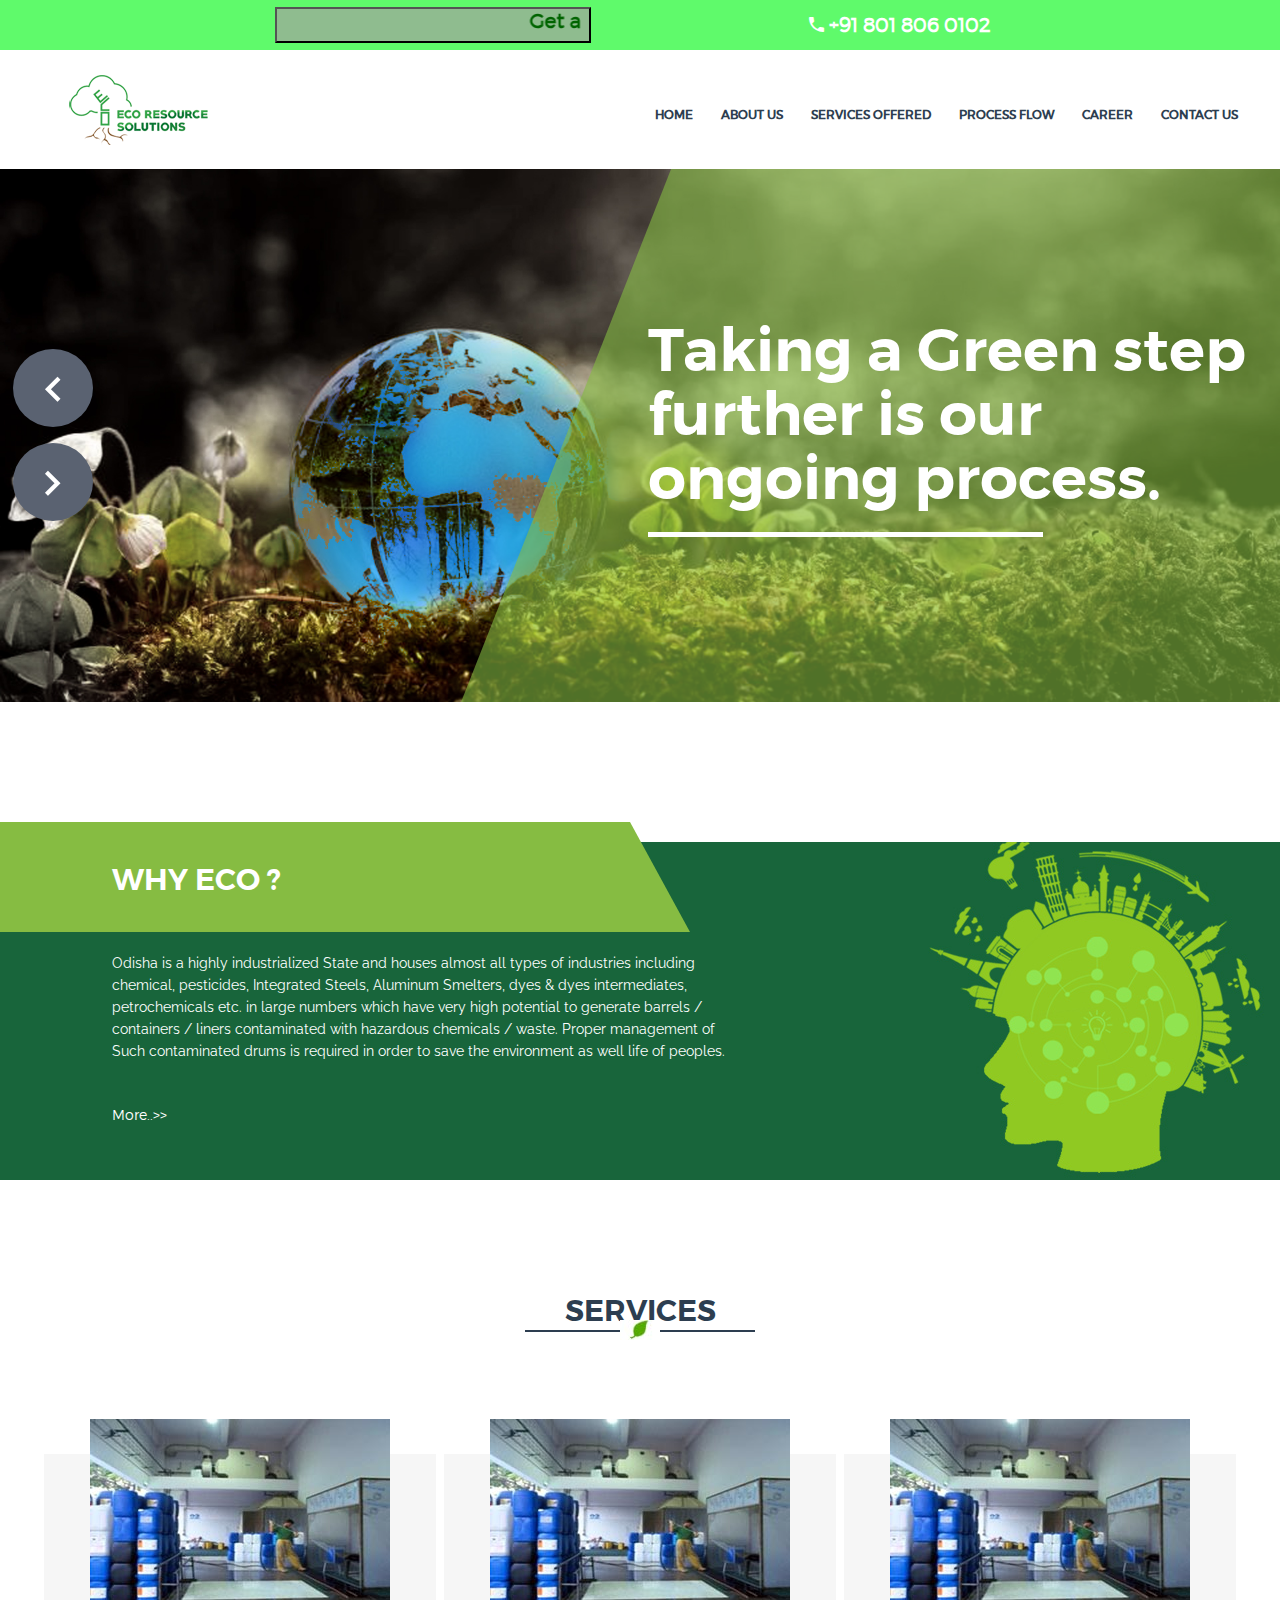
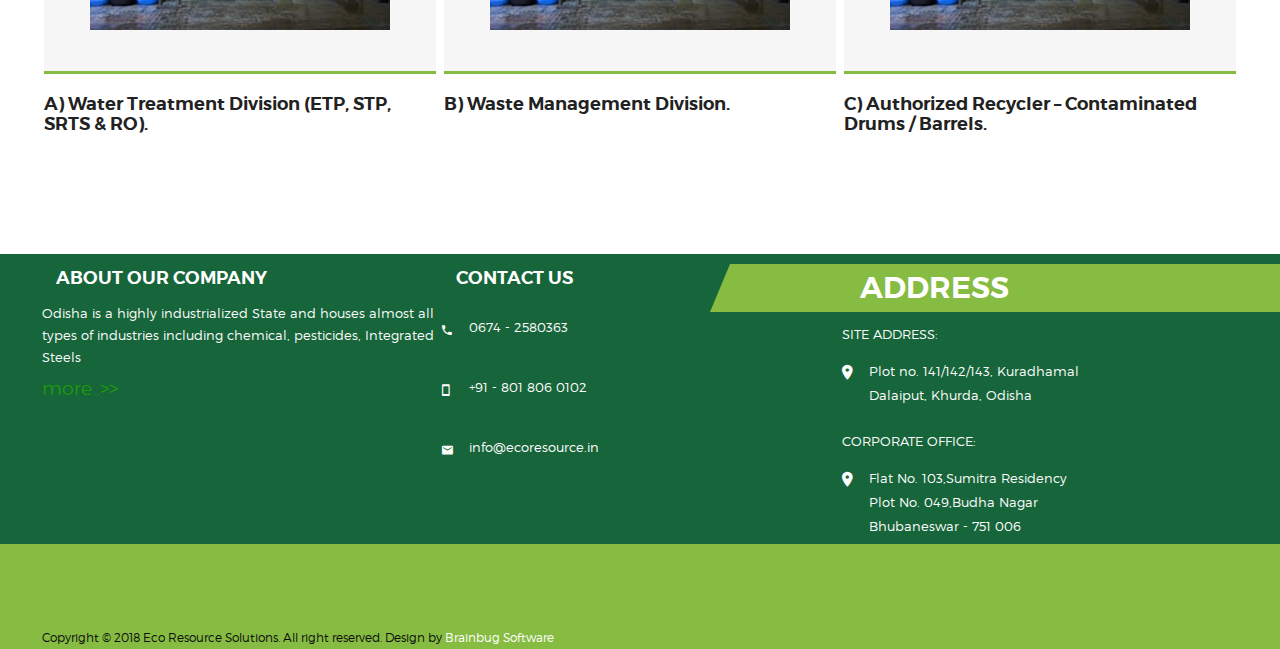
==== index.html @ 8b982fe6 "Ready to Deploy" ====
﻿<!doctype html>
<html class="no-js" lang="en">

<head>
    <meta charset="utf-8">
    <meta http-equiv="x-ua-compatible" content="ie=edge">
    <title>Eco Resource Solutions</title>
    <meta name="description" content="">
    <meta name="viewport" content="width=device-width, initial-scale=1, user-scalable=0">

    <!-- favicon-->
    <link rel="shortcut icon" type="image/x-icon" href="img/eco.png">

    <!-- Google Fonts-->
    <link href='https://fonts.googleapis.com/css?family=Raleway:400,300,500,600,700,800' rel='stylesheet'
        type='text/css'>

    <!-- Bootstrap CSS-->
    <link rel="stylesheet" href="css/bootstrap.min.css">

    <!-- Fontawsome CSS-->
    <link rel="stylesheet" href="css/font-awesome.min.css">

    <!-- Owl Carousel CSS-->
    <link rel="stylesheet" href="css/owl.carousel.css">

    <!-- jquery-ui CSS
		============================================ -->
    <link rel="stylesheet" href="css/jquery-ui.css">

    <!-- Meanmenu CSS
		============================================ -->
    <link rel="stylesheet" href="css/meanmenu.min.css">

    <!-- Animate CSS
		============================================ -->
    <link rel="stylesheet" href="css/animate.css">

    <!-- Animated Headlines CSS
		============================================ -->
    <link rel="stylesheet" href="css/animated-headlines.css">

    <!-- Nivo slider CSS
		============================================ -->
    <link rel="stylesheet" href="lib/nivo-slider/css/nivo-slider.css" type="text/css" />
    <link rel="stylesheet" href="lib/nivo-slider/css/preview.css" type="text/css" media="screen" />

    <!-- Metarial Iconic Font CSS
		============================================ -->
    <link rel="stylesheet" href="css/material-design-iconic-font.css">
    <link rel="stylesheet" href="css/material-design-iconic-font.min.css">

    <!-- Slick CSS
		============================================ -->
    <link rel="stylesheet" href="css/slick.css">

    <!-- Video CSS
		============================================ -->
    <link rel="stylesheet" href="css/jquery.mb.YTPlayer.css">

    <!-- Style CSS
		============================================ -->
    <link rel="stylesheet" href="style.css">

    <!-- Color CSS
		============================================ -->
    <link rel="stylesheet" href="css/color.css">

    <!-- Responsive CSS
		============================================ -->
    <link rel="stylesheet" href="css/responsive.css">

    <!-- Modernizr JS
		============================================ -->
    <script src="js/vendor/modernizr-2.8.3.min.js"></script>


</head>

<body>
    <!--[if lt IE 8]>
            <p class="browserupgrade">You are using an <strong>outdated</strong> browser. Please <a href="http://browsehappy.com/">upgrade your browser</a> to improve your experience.</p>
        <![endif]-->

    <!--Main Wrapper Start-->
    <div class="as-mainwrapper">
        <!--Bg White Start-->
        <div class="bg-white">
            <!--Header Area Start-->

            <header>
                <div class="header" style="background: #04f717a3;">
                    <div class="container">
                        <div class="row"
                            style="height: 50px; display: flex; flex-direction: row; justify-content:space-between; align-items: center">
                            <div class="col-lg-3 col-md-6 col-sm-5 hidden-xs">
                                <a href="contact-us.html"><button type="submit" style="background: darkseagreen;">
                                        <marquee width="300" scrollamount="300" scrolldelay="4000"><span
                                                style="color: darkgreen; font-weight: 900; font-size: 20px;">Get a
                                                Quote</span> </marquee>
                                    </button></a>
                            </div>
                            <div class="col-lg-2 col-md-6 col-sm-5 hidden-xs"
                                style="color: white; font-weight: 600; font-size: 20px;">
                                <i class="zmdi zmdi-phone"></i>
                                <i class="fa-fa phone"> +91 801 806 0102</i>
                            </div>
                        </div>
                    </div>
                </div>
                <div class="header-logo-menu sticker">
                    <div class="container">
                        <div class="row">
                            <div class="col-md-3 col-sm-12">
                                <div class="logo">
                                    <a href="index.html"><img src="img/eco%20final.png"
                                            alt="Eco Resources Solutions"></a>
                                </div>
                            </div>
                            <div class="col-md-9">
                                <div class="mainmenu-area pull-right">
                                    <div class="mainmenu hidden-sm hidden-xs">
                                        <nav>
                                            <ul id="nav">
                                                <li><a href="index.html">Home</a></li>
                                                <li><a href="about-us.html">About Us</a></li>
                                                <!--<li><a href="services.html">Services Offered</a></li>-->


                                                <li class="nav-item dropdown">
                                                    <a class="nav-link dropdown-toggle" href="services.html"
                                                        id="navbarDropdown" role="button" data-toggle="dropdown"
                                                        aria-haspopup="true" aria-expanded="false">
                                                        Services Offered
                                                    </a>

                                                    <div class="dropdown-menu" aria-labelledby="navbarDropdown"
                                                        style="width: 260px; height: 110px;">

                                                        <a class="dropdown-item" href="a.html"
                                                            style="padding: 10px">Water Treatment
                                                            Division</a>
                                                        <div class="dropdown-divider" style="background-color: #49a966d1; height: 5px;
                                                            margin: 5px 0"></div>
                                                        <a class="dropdown-item" href="b.html"
                                                            style="padding: 10px">Waste Management
                                                            Division</a>
                                                        <div class="dropdown-divider"
                                                            style="background-color: #49a966d1; height: 5px; margin: 5px 0""></div>
                                                        <a class=" dropdown-item" href="c.html" style="padding: 10px">
                                                            Authorized Recycler</a>
                                                        </div>
                                                </li>


                                                <li><a href="process-flow.html">Process Flow</a></li>
                                                <li><a href="car.html">Career</a></li>
                                                <li><a href="contact-us.html">Contact Us</a></li>

                                            </ul>
                                        </nav>
                                    </div>
                                </div>
                            </div>
                        </div>
                    </div>
                </div>
                <!-- Mobile Menu Area start -->
                <div class="mobile-menu-area">
                    <div class="container">
                        <div class="row">
                            <div class="col-lg-12 col-md-12 col-sm-12">
                                <div class="mobile-menu">
                                    <nav id="dropdown">
                                        <ul>
                                            <li><a href="index.html">Home</a></li>
                                            <li><a href="about-us.html">About Us</a></li>
                                            <li class="nav-item dropdown">
                                                <a class="nav-link dropdown-toggle" href="services.html"
                                                    id="navbarDropdown" role="button" data-toggle="dropdown"
                                                    aria-haspopup="true" aria-expanded="false">
                                                    Services Offered
                                                </a>
                                                <div class="dropdown-menu" aria-labelledby="navbarDropdown"
                                                    style="width: 235px; height: 100px;">

                                                    <a class="dropdown-item" href="a.html">Water Treatment Division</a>
                                                    <div class="dropdown-divider"
                                                        style="background-color: #49a966d1; height: 5px;"></div>
                                                    <a class="dropdown-item" href="b.html">Waste Management Division</a>
                                                    <div class="dropdown-divider"
                                                        style="background-color: #49a966d1; height: 5px;"></div>
                                                    <a class="dropdown-item" href="c.html">Authorized Recycler</a>
                                                </div>
                                            </li>

                                            <li><a href="process-flow.html">Process Flow</a></li>
                                            <li><a href="car.html">Career</a></li>
                                            <li><a href="contact-us.html">Contact Us</a></li>
                                        </ul>
                                    </nav>
                                </div>
                            </div>
                        </div>
                    </div>
                </div>
                <!-- Mobile Menu Area end -->
            </header>
            <!--End of Header Area-->
            <!--Slider Area Start-->
            <div class="slider-area">
                <div class="preview-2">
                    <div id="nivoslider" class="slides">
                        <img src="img/slider/3-baner.jpg" alt="" title="#slider-1-caption1" />
                        <img src="img/slider/1-baner.jpg" alt="" title="#slider-1-caption2" />
                        <img src="img/slider/4-baner.jpg" alt="" title="#slider-3-caption3" />
                        <img src="img/slider/2-baner.jpg" alt="" title="#slider-4-caption4" />
                    </div>
                    <div id="slider-1-caption1" class="nivo-html-caption nivo-caption">
                        <div class="banner-content slider-1">
                            <div class="container">
                                <div class="row">
                                    <div class="col-md-12">
                                        <div class="text-content-wrapper">
                                            <div class="text-content">
                                                <h1 class="title1 wow fadeInUp" data-wow-duration="2000ms"
                                                    data-wow-delay="0s">Taking a Green step <br>further
                                                    is our <br>ongoing process.</h1>

                                            </div>
                                        </div>
                                    </div>
                                </div>
                            </div>
                        </div>
                    </div>
                    <div id="slider-1-caption2" class="nivo-html-caption nivo-caption">
                        <div class="banner-content slider-2">
                            <div class="container">
                                <div class="row">
                                    <div class="col-md-12">
                                        <div class="text-content-wrapper">
                                            <div class="text-content slide-2">
                                                <!--<h2 class="title1 wow rotateInDownLeft" data-wow-duration="1000ms" data-wow-delay="0s">The operation of industrial container <br>recycling is an inherently a green operation.  <br>Reconditioning a used container uses <br>one third the energy and generates one quarter <br>the amount of solid waste than <br>manufacturing a new container.</h2>-->

                                            </div>
                                        </div>
                                    </div>
                                </div>
                            </div>
                        </div>
                    </div>
                    <div id="slider-3-caption3" class="nivo-html-caption nivo-caption">
                        <div class="banner-content slider-3">
                            <div class="container">
                                <div class="row">
                                    <div class="col-md-12">
                                        <div class="text-content-wrapper">
                                            <div class="text-content">
                                                <h2 class="title1 wow fadeInUp" data-wow-duration="2000ms"
                                                    data-wow-delay="0s" style="color: green;">Safe, Reliable and
                                                    cost-effective <br>drum management services</h2>

                                            </div>
                                        </div>
                                    </div>
                                </div>
                            </div>
                        </div>
                    </div>
                    <div id="slider-4-caption4" class="nivo-html-caption nivo-caption">
                        <div class="banner-content slider-4">
                            <div class="container">
                                <div class="row">
                                    <div class="col-md-12">
                                        <div class="text-content-wrapper">
                                            <div class="text-content">
                                                <!--<h2 class="title1 wow fadeInUp" data-wow-duration="2000ms" data-wow-delay="0s">Safe, Reliable and cost-effective <br>drum management services</h2>-->
                                            </div>
                                        </div>
                                    </div>
                                </div>
                            </div>
                        </div>
                    </div>
                </div>
            </div>
            <!--End of Slider Area-->
            <!--About Area Start-->
            <div class="about-area">
                <div class="container">
                    <div class="row">
                        <div class="col-md-7">
                            <div class="about-container">
                                <h3>WHY ECO ?</h3>
                                <p>Odisha is a highly industrialized State and houses almost all types of industries
                                    including chemical, pesticides, Integrated Steels, Aluminum Smelters, dyes & dyes
                                    intermediates, petrochemicals etc. in large numbers which have very high potential
                                    to generate barrels / containers / liners contaminated with hazardous chemicals /
                                    waste. Proper management of Such contaminated drums is required in order to save the
                                    environment as well life of peoples.</p><br>
                                <a href="about-us.html" style="color: white;">More..>></a>
                            </div>
                        </div>

                    </div>
                </div>
            </div>
            <!--End of About Area-->
            <!--Course Area Start-->
            <div class="course-area section-padding bg-white">
                <div class="container">
                    <div class="row">
                        <div class="col-md-12">
                            <div class="section-title-wrapper">
                                <div class="section-title">
                                    <h3>Services</h3>
                                </div>
                            </div>
                        </div>
                    </div>
                    <div class="row">
                        <div class="col-md-4 col-sm-6">
                            <div class="col-md-12 col-sm-6">
                                <div class="single-item">
                                    <div class="single-item-image overlay-effect">
                                        <a href="a.html"><img src="img/gallery/2.jpg" alt=""></a>
                                    </div>
                                </div>
                            </div>
                            <div class="col-md-12 col-sm-6">
                                <h4>A) Water Treatment Division (ETP, STP, SRTS & RO).</h4>
                            </div>
                        </div>
                        <div class="col-md-4 col-sm-6">
                            <div class="col-md-12 col-sm-6">
                                <div class="single-item">
                                    <div class="single-item-image overlay-effect">
                                        <a href="b.html"><img src="img/gallery/2.jpg" alt=""></a>
                                    </div>
                                </div>
                            </div>
                            <div class="col-md-12 col-sm-6">
                                <h4>B) Waste Management Division.</h4>
                            </div>
                        </div>
                        <div class="col-md-4 col-sm-6">
                            <div class="col-md-12 col-sm-6">
                                <div class="single-item">
                                    <div class="single-item-image overlay-effect">
                                        <a href="c.html"><img src="img/gallery/2.jpg" alt=""></a>
                                    </div>
                                </div>
                            </div>
                            <div class="col-md-12 col-sm-6">
                                <h4>C) Authorized Recycler – Contaminated Drums / Barrels.</h4>
                            </div>
                        </div>
                    </div>
                </div>
            </div>
            <!--End of Course Area-->

            <!--Footer Area Start-->
            <div class="header-top" style="height: 290px;">
                <div class="container">
                    <div class="row">
                        <div class="col-lg-4 col-md-6 col-sm-5 ">
                            <h4 style="margin: 14px;">ABOUT OUR COMPANY</h4>
                            <p>Odisha is a highly industrialized State and houses almost all types of industries
                                including chemical, pesticides, Integrated Steels</p>
                            <a href="about-us.html" style=" font-size: 19px;
                                     color: #1c9c0c;">more..>></a>
                        </div>
                        <div class="col-lg-4 col-md-6 col-sm-5 ">
                            <h4 style="margin: 14px;">CONTACT US</h4>
                            <p><span class="c-icon"><i class="zmdi zmdi-phone"></i></span><span class="c-text">0674 -
                                    2580363</span></p>
                            <p><span class="c-icon"><i class="zmdi zmdi-smartphone"></i></span><span class="c-text">+91
                                    - 801 806 0102</span></p>
                            <p><span class="c-icon"><i class="zmdi zmdi-email"></i></span><span
                                    class="c-text">info@ecoresource.in</span></p>
                        </div>
                        <div class="col-lg-4 col-md-6 col-sm-5 hidden-xs">
                            <h2 style="margin: 18px;">ADDRESS</h2>
                            <b> </b>
                            <div class="contact-text">
                                SITE ADDRESS:
                                <p><span class="c-icon"><i class="zmdi zmdi-pin"></i></span><span class="c-text">Plot
                                        no. 141/142/143, Kuradhamal<br>
                                        Dalaiput, Khurda, Odisha</span></p>
                                CORPORATE OFFICE:<br>
                                <p><span class="c-icon"><i class="zmdi zmdi-pin"></i></span><span class="c-text">Flat
                                        No. 103,Sumitra Residency<br>
                                        Plot No. 049,Budha Nagar<br>
                                        Bhubaneswar - 751 006 </span></p>
                            </div>
                        </div>
                    </div>
                </div>
            </div>
            <footer class="footer-area" style="padding: 0 0;">
                <div class="container">
                    <div class="row">
                        <div class="col-md-6 col-sm-7" style="color: #0c0c0c;">
                            <span>Copyright &copy; 2018 Eco Resource Solutions. All right reserved. Design by <a
                                    href="http://www.brainbugsoftware.com/">Brainbug Software</a></span>
                        </div>
                        <div class="col-md-6 col-sm-5">

                        </div>
                    </div>
                </div>
            </footer>
            <!--End of Footer Area-->
        </div>
        <!--End of Bg White-->
    </div>
    <!--End of Main Wrapper Area-->

    <!-- jquery -->
    <script src="js/vendor/jquery-1.12.4.min.js"></script>

    <!-- bootstrap JS -->
    <script src="js/bootstrap.min.js"></script>

    <!-- nivo slider js-->
    <script src="lib/nivo-slider/js/jquery.nivo.slider.js" type="text/javascript"></script>
    <script src="lib/nivo-slider/home.js" type="text/javascript"></script>

    <!-- meanmenu JS -->
    <script src="js/jquery.meanmenu.js"></script>

    <!-- wow JS -->
    <script src="js/wow.min.js"></script>

    <!-- owl.carousel JS-->
    <script src="js/owl.carousel.min.js"></script>

    <!-- scrollUp JS -->
    <script src="js/jquery.scrollUp.min.js"></script>

    <!-- Waypoints JS -->
    <script src="js/waypoints.min.js"></script>

    <!-- Counterup JS-->
    <script src="js/jquery.counterup.min.js"></script>

    <!-- Slick JS -->
    <script src="js/slick.min.js"></script>

    <!-- Animated Headlines JS -->
    <script src="js/animated-headlines.js"></script>

    <!-- Textilate JS -->
    <script src="js/textilate.js"></script>

    <!-- Lettering JS -->
    <script src="js/lettering.js"></script>

    <!-- Video Player JS -->
    <script src="js/jquery.mb.YTPlayer.js"></script>

    <!-- Mail Chimp JS -->
    <script src="js/jquery.ajaxchimp.min.js"></script>

    <!-- AJax Mail JS-->
    <script src="js/ajax-mail.js"></script>

    <!-- plugins JS -->
    <script src="js/plugins.js"></script>

    <!-- StyleSwitch JS-->
    <script src="js/styleswitch.js"></script>

    <!-- main JS -->
    <script src="js/main.js"></script>
</body>

</html>
---- css/animated-headlines.css ----
/* -------------------------------- 

Primary style

-------------------------------- */
*, *::after, *::before {
  -webkit-box-sizing: border-box;
  -moz-box-sizing: border-box;
  box-sizing: border-box;
}
.cd-title {
  position: relative;
  height: 160px;
  line-height: 230px;
  text-align: center;
}
.cd-title h1 {
  font-size: 2.4rem;
  font-weight: 700;
}
@media only screen and (min-width: 768px) {
  .cd-title {
    line-height: 250px;
  }
}
@media only screen and (min-width: 1170px) {
  .cd-title {
    height: 200px;
    line-height: 300px;
  }
  .cd-title h1 {
    font-size: 3rem;
  }
}

.cd-intro {
  width: 90%;
  max-width: 768px;
  text-align: center;
}

.cd-intro {
  margin: 4em auto;
}
@media only screen and (min-width: 768px) {
  .cd-intro {
    margin: 5em auto;
  }
}
@media only screen and (min-width: 1170px) {
  .cd-intro {
    margin: 6em auto;
  }
}

.cd-headline {
  font-size: 3rem;
  line-height: 1.2;
}
@media only screen and (min-width: 768px) {
  .cd-headline {
    font-size: 4.4rem;
    font-weight: 300;
  }
}
@media only screen and (min-width: 1170px) {
  .cd-headline {
    font-size: 6rem;
  }
}

.cd-words-wrapper {
  display: inline-block;
  position: relative;
  text-align: left;
}
.cd-words-wrapper b {
  display: inline-block;
  position: absolute;
  white-space: nowrap;
  left: 0;
  top: 0;
}
.cd-words-wrapper b.is-visible {
  position: relative;
}
.no-js .cd-words-wrapper b {
  opacity: 0;
}
.no-js .cd-words-wrapper b.is-visible {
  opacity: 1;
}

/* -------------------------------- 

xrotate-1 

-------------------------------- */
.cd-headline.rotate-1 .cd-words-wrapper {
  -webkit-perspective: 300px;
  -moz-perspective: 300px;
  perspective: 300px;
}
.cd-headline.rotate-1 b {
  opacity: 0;
  -webkit-transform-origin: 50% 100%;
  -moz-transform-origin: 50% 100%;
  -ms-transform-origin: 50% 100%;
  -o-transform-origin: 50% 100%;
  transform-origin: 50% 100%;
  -webkit-transform: rotateX(180deg);
  -moz-transform: rotateX(180deg);
  -ms-transform: rotateX(180deg);
  -o-transform: rotateX(180deg);
  transform: rotateX(180deg);
}
.cd-headline.rotate-1 b.is-visible {
  opacity: 1;
  -webkit-transform: rotateX(0deg);
  -moz-transform: rotateX(0deg);
  -ms-transform: rotateX(0deg);
  -o-transform: rotateX(0deg);
  transform: rotateX(0deg);
  -webkit-animation: cd-rotate-1-in 1.2s;
  -moz-animation: cd-rotate-1-in 1.2s;
  animation: cd-rotate-1-in 1.2s;
}
.cd-headline.rotate-1 b.is-hidden {
  -webkit-transform: rotateX(180deg);
  -moz-transform: rotateX(180deg);
  -ms-transform: rotateX(180deg);
  -o-transform: rotateX(180deg);
  transform: rotateX(180deg);
  -webkit-animation: cd-rotate-1-out 1.2s;
  -moz-animation: cd-rotate-1-out 1.2s;
  animation: cd-rotate-1-out 1.2s;
}

@-webkit-keyframes cd-rotate-1-in {
  0% {
    -webkit-transform: rotateX(180deg);
    opacity: 0;
  }
  35% {
    -webkit-transform: rotateX(120deg);
    opacity: 0;
  }
  65% {
    opacity: 0;
  }
  100% {
    -webkit-transform: rotateX(360deg);
    opacity: 1;
  }
}
@-moz-keyframes cd-rotate-1-in {
  0% {
    -moz-transform: rotateX(180deg);
    opacity: 0;
  }
  35% {
    -moz-transform: rotateX(120deg);
    opacity: 0;
  }
  65% {
    opacity: 0;
  }
  100% {
    -moz-transform: rotateX(360deg);
    opacity: 1;
  }
}
@keyframes cd-rotate-1-in {
  0% {
    -webkit-transform: rotateX(180deg);
    -moz-transform: rotateX(180deg);
    -ms-transform: rotateX(180deg);
    -o-transform: rotateX(180deg);
    transform: rotateX(180deg);
    opacity: 0;
  }
  35% {
    -webkit-transform: rotateX(120deg);
    -moz-transform: rotateX(120deg);
    -ms-transform: rotateX(120deg);
    -o-transform: rotateX(120deg);
    transform: rotateX(120deg);
    opacity: 0;
  }
  65% {
    opacity: 0;
  }
  100% {
    -webkit-transform: rotateX(360deg);
    -moz-transform: rotateX(360deg);
    -ms-transform: rotateX(360deg);
    -o-transform: rotateX(360deg);
    transform: rotateX(360deg);
    opacity: 1;
  }
}
@-webkit-keyframes cd-rotate-1-out {
  0% {
    -webkit-transform: rotateX(0deg);
    opacity: 1;
  }
  35% {
    -webkit-transform: rotateX(-40deg);
    opacity: 1;
  }
  65% {
    opacity: 0;
  }
  100% {
    -webkit-transform: rotateX(180deg);
    opacity: 0;
  }
}
@-moz-keyframes cd-rotate-1-out {
  0% {
    -moz-transform: rotateX(0deg);
    opacity: 1;
  }
  35% {
    -moz-transform: rotateX(-40deg);
    opacity: 1;
  }
  65% {
    opacity: 0;
  }
  100% {
    -moz-transform: rotateX(180deg);
    opacity: 0;
  }
}
@keyframes cd-rotate-1-out {
  0% {
    -webkit-transform: rotateX(0deg);
    -moz-transform: rotateX(0deg);
    -ms-transform: rotateX(0deg);
    -o-transform: rotateX(0deg);
    transform: rotateX(0deg);
    opacity: 1;
  }
  35% {
    -webkit-transform: rotateX(-40deg);
    -moz-transform: rotateX(-40deg);
    -ms-transform: rotateX(-40deg);
    -o-transform: rotateX(-40deg);
    transform: rotateX(-40deg);
    opacity: 1;
  }
  65% {
    opacity: 0;
  }
  100% {
    -webkit-transform: rotateX(180deg);
    -moz-transform: rotateX(180deg);
    -ms-transform: rotateX(180deg);
    -o-transform: rotateX(180deg);
    transform: rotateX(180deg);
    opacity: 0;
  }
}
/* -------------------------------- 

xtype 

-------------------------------- */
.cd-headline.type .cd-words-wrapper {
  vertical-align: top;
  overflow: hidden;
}
.cd-headline.type .cd-words-wrapper::after {
  /* vertical bar */
  content: '';
  position: absolute;
  right: 0;
  top: 50%;
  bottom: auto;
  -webkit-transform: translateY(-50%);
  -moz-transform: translateY(-50%);
  -ms-transform: translateY(-50%);
  -o-transform: translateY(-50%);
  transform: translateY(-50%);
  height: 90%;
  width: 1px;
  background-color: #fff;
}
.cd-headline.type .cd-words-wrapper.waiting::after {
  -webkit-animation: cd-pulse 1s infinite;
  -moz-animation: cd-pulse 1s infinite;
  animation: cd-pulse 1s infinite;
}
.cd-headline.type .cd-words-wrapper.selected {
  background-color: #aebcb9;
}
.cd-headline.type .cd-words-wrapper.selected::after {
  visibility: hidden;
}
.cd-headline.type .cd-words-wrapper.selected b {
  color: #0d0d0d;
}
.cd-headline.type b {
  visibility: hidden;
}
.cd-headline.type b.is-visible {
  visibility: visible;
}
.cd-headline.type i {
  position: absolute;
  visibility: hidden;
}
.cd-headline.type i.in {
  position: relative;
  visibility: visible;
}

@-webkit-keyframes cd-pulse {
  0% {
    -webkit-transform: translateY(-50%) scale(1);
    opacity: 1;
  }
  40% {
    -webkit-transform: translateY(-50%) scale(0.9);
    opacity: 0;
  }
  100% {
    -webkit-transform: translateY(-50%) scale(0);
    opacity: 0;
  }
}
@-moz-keyframes cd-pulse {
  0% {
    -moz-transform: translateY(-50%) scale(1);
    opacity: 1;
  }
  40% {
    -moz-transform: translateY(-50%) scale(0.9);
    opacity: 0;
  }
  100% {
    -moz-transform: translateY(-50%) scale(0);
    opacity: 0;
  }
}
@keyframes cd-pulse {
  0% {
    -webkit-transform: translateY(-50%) scale(1);
    -moz-transform: translateY(-50%) scale(1);
    -ms-transform: translateY(-50%) scale(1);
    -o-transform: translateY(-50%) scale(1);
    transform: translateY(-50%) scale(1);
    opacity: 1;
  }
  40% {
    -webkit-transform: translateY(-50%) scale(0.9);
    -moz-transform: translateY(-50%) scale(0.9);
    -ms-transform: translateY(-50%) scale(0.9);
    -o-transform: translateY(-50%) scale(0.9);
    transform: translateY(-50%) scale(0.9);
    opacity: 0;
  }
  100% {
    -webkit-transform: translateY(-50%) scale(0);
    -moz-transform: translateY(-50%) scale(0);
    -ms-transform: translateY(-50%) scale(0);
    -o-transform: translateY(-50%) scale(0);
    transform: translateY(-50%) scale(0);
    opacity: 0;
  }
}
/* -------------------------------- 

xrotate-2 

-------------------------------- */
.cd-headline.rotate-2 .cd-words-wrapper {
  -webkit-perspective: 300px;
  -moz-perspective: 300px;
  perspective: 300px;
}
.cd-headline.rotate-2 i, .cd-headline.rotate-2 em {
  display: inline-block;
  -webkit-backface-visibility: hidden;
  backface-visibility: hidden;
}
.cd-headline.rotate-2 b {
  opacity: 0;
}
.cd-headline.rotate-2 i {
  -webkit-transform-style: preserve-3d;
  -moz-transform-style: preserve-3d;
  -ms-transform-style: preserve-3d;
  -o-transform-style: preserve-3d;
  transform-style: preserve-3d;
  -webkit-transform: translateZ(-20px) rotateX(90deg);
  -moz-transform: translateZ(-20px) rotateX(90deg);
  -ms-transform: translateZ(-20px) rotateX(90deg);
  -o-transform: translateZ(-20px) rotateX(90deg);
  transform: translateZ(-20px) rotateX(90deg);
  opacity: 0;
}
.is-visible .cd-headline.rotate-2 i {
  opacity: 1;
}
.cd-headline.rotate-2 i.in {
  -webkit-animation: cd-rotate-2-in 0.4s forwards;
  -moz-animation: cd-rotate-2-in 0.4s forwards;
  animation: cd-rotate-2-in 0.4s forwards;
}
.cd-headline.rotate-2 i.out {
  -webkit-animation: cd-rotate-2-out 0.4s forwards;
  -moz-animation: cd-rotate-2-out 0.4s forwards;
  animation: cd-rotate-2-out 0.4s forwards;
}
.cd-headline.rotate-2 em {
  -webkit-transform: translateZ(20px);
  -moz-transform: translateZ(20px);
  -ms-transform: translateZ(20px);
  -o-transform: translateZ(20px);
  transform: translateZ(20px);
}

.no-csstransitions .cd-headline.rotate-2 i {
  -webkit-transform: rotateX(0deg);
  -moz-transform: rotateX(0deg);
  -ms-transform: rotateX(0deg);
  -o-transform: rotateX(0deg);
  transform: rotateX(0deg);
  opacity: 0;
}
.no-csstransitions .cd-headline.rotate-2 i em {
  -webkit-transform: scale(1);
  -moz-transform: scale(1);
  -ms-transform: scale(1);
  -o-transform: scale(1);
  transform: scale(1);
}

.no-csstransitions .cd-headline.rotate-2 .is-visible i {
  opacity: 1;
}

@-webkit-keyframes cd-rotate-2-in {
  0% {
    opacity: 0;
    -webkit-transform: translateZ(-20px) rotateX(90deg);
  }
  60% {
    opacity: 1;
    -webkit-transform: translateZ(-20px) rotateX(-10deg);
  }
  100% {
    opacity: 1;
    -webkit-transform: translateZ(-20px) rotateX(0deg);
  }
}
@-moz-keyframes cd-rotate-2-in {
  0% {
    opacity: 0;
    -moz-transform: translateZ(-20px) rotateX(90deg);
  }
  60% {
    opacity: 1;
    -moz-transform: translateZ(-20px) rotateX(-10deg);
  }
  100% {
    opacity: 1;
    -moz-transform: translateZ(-20px) rotateX(0deg);
  }
}
@keyframes cd-rotate-2-in {
  0% {
    opacity: 0;
    -webkit-transform: translateZ(-20px) rotateX(90deg);
    -moz-transform: translateZ(-20px) rotateX(90deg);
    -ms-transform: translateZ(-20px) rotateX(90deg);
    -o-transform: translateZ(-20px) rotateX(90deg);
    transform: translateZ(-20px) rotateX(90deg);
  }
  60% {
    opacity: 1;
    -webkit-transform: translateZ(-20px) rotateX(-10deg);
    -moz-transform: translateZ(-20px) rotateX(-10deg);
    -ms-transform: translateZ(-20px) rotateX(-10deg);
    -o-transform: translateZ(-20px) rotateX(-10deg);
    transform: translateZ(-20px) rotateX(-10deg);
  }
  100% {
    opacity: 1;
    -webkit-transform: translateZ(-20px) rotateX(0deg);
    -moz-transform: translateZ(-20px) rotateX(0deg);
    -ms-transform: translateZ(-20px) rotateX(0deg);
    -o-transform: translateZ(-20px) rotateX(0deg);
    transform: translateZ(-20px) rotateX(0deg);
  }
}
@-webkit-keyframes cd-rotate-2-out {
  0% {
    opacity: 1;
    -webkit-transform: translateZ(-20px) rotateX(0);
  }
  60% {
    opacity: 0;
    -webkit-transform: translateZ(-20px) rotateX(-100deg);
  }
  100% {
    opacity: 0;
    -webkit-transform: translateZ(-20px) rotateX(-90deg);
  }
}
@-moz-keyframes cd-rotate-2-out {
  0% {
    opacity: 1;
    -moz-transform: translateZ(-20px) rotateX(0);
  }
  60% {
    opacity: 0;
    -moz-transform: translateZ(-20px) rotateX(-100deg);
  }
  100% {
    opacity: 0;
    -moz-transform: translateZ(-20px) rotateX(-90deg);
  }
}
@keyframes cd-rotate-2-out {
  0% {
    opacity: 1;
    -webkit-transform: translateZ(-20px) rotateX(0);
    -moz-transform: translateZ(-20px) rotateX(0);
    -ms-transform: translateZ(-20px) rotateX(0);
    -o-transform: translateZ(-20px) rotateX(0);
    transform: translateZ(-20px) rotateX(0);
  }
  60% {
    opacity: 0;
    -webkit-transform: translateZ(-20px) rotateX(-100deg);
    -moz-transform: translateZ(-20px) rotateX(-100deg);
    -ms-transform: translateZ(-20px) rotateX(-100deg);
    -o-transform: translateZ(-20px) rotateX(-100deg);
    transform: translateZ(-20px) rotateX(-100deg);
  }
  100% {
    opacity: 0;
    -webkit-transform: translateZ(-20px) rotateX(-90deg);
    -moz-transform: translateZ(-20px) rotateX(-90deg);
    -ms-transform: translateZ(-20px) rotateX(-90deg);
    -o-transform: translateZ(-20px) rotateX(-90deg);
    transform: translateZ(-20px) rotateX(-90deg);
  }
}
/* -------------------------------- 

xloading-bar 

-------------------------------- */
.cd-headline.loading-bar span {
  display: inline-block;
  padding: .2em 0;
}
.cd-headline.loading-bar .cd-words-wrapper {
  overflow: hidden;
  vertical-align: top;
}
.cd-headline.loading-bar .cd-words-wrapper::after {
  /* loading bar */
  content: '';
  position: absolute;
  left: 0;
  bottom: 0;
  height: 3px;
  width: 0;
  background: #fff;
  z-index: 2;
  -webkit-transition: width 0.3s -0.1s;
  -moz-transition: width 0.3s -0.1s;
  transition: width 0.3s -0.1s;
}
.cd-headline.loading-bar .cd-words-wrapper.is-loading::after {
  width: 100%;
  -webkit-transition: width 3s;
  -moz-transition: width 3s;
  transition: width 3s;
}
.cd-headline.loading-bar b {
  top: 10px;
  opacity: 0;
  -webkit-transition: opacity 0.3s;
  -moz-transition: opacity 0.3s;
  transition: opacity 0.3s;
}
.cd-headline.loading-bar b.is-visible {
  opacity: 1;
  top: 0;
}

/* -------------------------------- 

xslide 

-------------------------------- */
.cd-headline.slide span {
  display: inline-block;
  padding: .2em 0;
}
.cd-headline.slide .cd-words-wrapper {
  overflow: hidden;
  vertical-align: top;
}
.cd-headline.slide b {
  opacity: 0;
  top: .2em;
}
.cd-headline.slide b.is-visible {
  top: 0;
  opacity: 1;
  -webkit-animation: slide-in 0.6s;
  -moz-animation: slide-in 0.6s;
  animation: slide-in 0.6s;
}
.cd-headline.slide b.is-hidden {
  -webkit-animation: slide-out 0.6s;
  -moz-animation: slide-out 0.6s;
  animation: slide-out 0.6s;
}

@-webkit-keyframes slide-in {
  0% {
    opacity: 0;
    -webkit-transform: translateY(-100%);
  }
  60% {
    opacity: 1;
    -webkit-transform: translateY(20%);
  }
  100% {
    opacity: 1;
    -webkit-transform: translateY(0);
  }
}
@-moz-keyframes slide-in {
  0% {
    opacity: 0;
    -moz-transform: translateY(-100%);
  }
  60% {
    opacity: 1;
    -moz-transform: translateY(20%);
  }
  100% {
    opacity: 1;
    -moz-transform: translateY(0);
  }
}
@keyframes slide-in {
  0% {
    opacity: 0;
    -webkit-transform: translateY(-100%);
    -moz-transform: translateY(-100%);
    -ms-transform: translateY(-100%);
    -o-transform: translateY(-100%);
    transform: translateY(-100%);
  }
  60% {
    opacity: 1;
    -webkit-transform: translateY(20%);
    -moz-transform: translateY(20%);
    -ms-transform: translateY(20%);
    -o-transform: translateY(20%);
    transform: translateY(20%);
  }
  100% {
    opacity: 1;
    -webkit-transform: translateY(0);
    -moz-transform: translateY(0);
    -ms-transform: translateY(0);
    -o-transform: translateY(0);
    transform: translateY(0);
  }
}
@-webkit-keyframes slide-out {
  0% {
    opacity: 1;
    -webkit-transform: translateY(0);
  }
  60% {
    opacity: 0;
    -webkit-transform: translateY(120%);
  }
  100% {
    opacity: 0;
    -webkit-transform: translateY(100%);
  }
}
@-moz-keyframes slide-out {
  0% {
    opacity: 1;
    -moz-transform: translateY(0);
  }
  60% {
    opacity: 0;
    -moz-transform: translateY(120%);
  }
  100% {
    opacity: 0;
    -moz-transform: translateY(100%);
  }
}
@keyframes slide-out {
  0% {
    opacity: 1;
    -webkit-transform: translateY(0);
    -moz-transform: translateY(0);
    -ms-transform: translateY(0);
    -o-transform: translateY(0);
    transform: translateY(0);
  }
  60% {
    opacity: 0;
    -webkit-transform: translateY(120%);
    -moz-transform: translateY(120%);
    -ms-transform: translateY(120%);
    -o-transform: translateY(120%);
    transform: translateY(120%);
  }
  100% {
    opacity: 0;
    -webkit-transform: translateY(100%);
    -moz-transform: translateY(100%);
    -ms-transform: translateY(100%);
    -o-transform: translateY(100%);
    transform: translateY(100%);
  }
}
/* -------------------------------- 

xclip 

-------------------------------- */
.cd-headline.clip span {

}
.cd-headline.clip .cd-words-wrapper {
  overflow: hidden;
  vertical-align: top;
}
.cd-headline.clip .cd-words-wrapper::after {
  /* line */
  content: '';
  position: absolute;
  top: 0;
  right: 0;
  width: 2px;
  height: 100%;
  background-color: #fff;
}
.cd-headline.clip b {
  opacity: 0;
}
.cd-headline.clip b.is-visible {
  opacity: 1;
}

/* -------------------------------- 

xzoom 

-------------------------------- */
.cd-headline.zoom .cd-words-wrapper {
  -webkit-perspective: 300px;
  -moz-perspective: 300px;
  perspective: 300px;
}
.cd-headline.zoom b {
  opacity: 0;
}
.cd-headline.zoom b.is-visible {
  opacity: 1;
  -webkit-animation: zoom-in 0.8s;
  -moz-animation: zoom-in 0.8s;
  animation: zoom-in 0.8s;
}
.cd-headline.zoom b.is-hidden {
  -webkit-animation: zoom-out 0.8s;
  -moz-animation: zoom-out 0.8s;
  animation: zoom-out 0.8s;
}

@-webkit-keyframes zoom-in {
  0% {
    opacity: 0;
    -webkit-transform: translateZ(100px);
  }
  100% {
    opacity: 1;
    -webkit-transform: translateZ(0);
  }
}
@-moz-keyframes zoom-in {
  0% {
    opacity: 0;
    -moz-transform: translateZ(100px);
  }
  100% {
    opacity: 1;
    -moz-transform: translateZ(0);
  }
}
@keyframes zoom-in {
  0% {
    opacity: 0;
    -webkit-transform: translateZ(100px);
    -moz-transform: translateZ(100px);
    -ms-transform: translateZ(100px);
    -o-transform: translateZ(100px);
    transform: translateZ(100px);
  }
  100% {
    opacity: 1;
    -webkit-transform: translateZ(0);
    -moz-transform: translateZ(0);
    -ms-transform: translateZ(0);
    -o-transform: translateZ(0);
    transform: translateZ(0);
  }
}
@-webkit-keyframes zoom-out {
  0% {
    opacity: 1;
    -webkit-transform: translateZ(0);
  }
  100% {
    opacity: 0;
    -webkit-transform: translateZ(-100px);
  }
}
@-moz-keyframes zoom-out {
  0% {
    opacity: 1;
    -moz-transform: translateZ(0);
  }
  100% {
    opacity: 0;
    -moz-transform: translateZ(-100px);
  }
}
@keyframes zoom-out {
  0% {
    opacity: 1;
    -webkit-transform: translateZ(0);
    -moz-transform: translateZ(0);
    -ms-transform: translateZ(0);
    -o-transform: translateZ(0);
    transform: translateZ(0);
  }
  100% {
    opacity: 0;
    -webkit-transform: translateZ(-100px);
    -moz-transform: translateZ(-100px);
    -ms-transform: translateZ(-100px);
    -o-transform: translateZ(-100px);
    transform: translateZ(-100px);
  }
}
/* -------------------------------- 

xrotate-3 

-------------------------------- */
.cd-headline.rotate-3 .cd-words-wrapper {
  -webkit-perspective: 300px;
  -moz-perspective: 300px;
  perspective: 300px;
}
.cd-headline.rotate-3 b {
  opacity: 0;
}
.cd-headline.rotate-3 i {
  display: inline-block;
  -webkit-transform: rotateY(180deg);
  -moz-transform: rotateY(180deg);
  -ms-transform: rotateY(180deg);
  -o-transform: rotateY(180deg);
  transform: rotateY(180deg);
  -webkit-backface-visibility: hidden;
  backface-visibility: hidden;
}
.is-visible .cd-headline.rotate-3 i {
  -webkit-transform: rotateY(0deg);
  -moz-transform: rotateY(0deg);
  -ms-transform: rotateY(0deg);
  -o-transform: rotateY(0deg);
  transform: rotateY(0deg);
}
.cd-headline.rotate-3 i.in {
  -webkit-animation: cd-rotate-3-in 0.6s forwards;
  -moz-animation: cd-rotate-3-in 0.6s forwards;
  animation: cd-rotate-3-in 0.6s forwards;
}
.cd-headline.rotate-3 i.out {
  -webkit-animation: cd-rotate-3-out 0.6s forwards;
  -moz-animation: cd-rotate-3-out 0.6s forwards;
  animation: cd-rotate-3-out 0.6s forwards;
}

.no-csstransitions .cd-headline.rotate-3 i {
  -webkit-transform: rotateY(0deg);
  -moz-transform: rotateY(0deg);
  -ms-transform: rotateY(0deg);
  -o-transform: rotateY(0deg);
  transform: rotateY(0deg);
  opacity: 0;
}

.no-csstransitions .cd-headline.rotate-3 .is-visible i {
  opacity: 1;
}

@-webkit-keyframes cd-rotate-3-in {
  0% {
    -webkit-transform: rotateY(180deg);
  }
  100% {
    -webkit-transform: rotateY(0deg);
  }
}
@-moz-keyframes cd-rotate-3-in {
  0% {
    -moz-transform: rotateY(180deg);
  }
  100% {
    -moz-transform: rotateY(0deg);
  }
}
@keyframes cd-rotate-3-in {
  0% {
    -webkit-transform: rotateY(180deg);
    -moz-transform: rotateY(180deg);
    -ms-transform: rotateY(180deg);
    -o-transform: rotateY(180deg);
    transform: rotateY(180deg);
  }
  100% {
    -webkit-transform: rotateY(0deg);
    -moz-transform: rotateY(0deg);
    -ms-transform: rotateY(0deg);
    -o-transform: rotateY(0deg);
    transform: rotateY(0deg);
  }
}
@-webkit-keyframes cd-rotate-3-out {
  0% {
    -webkit-transform: rotateY(0);
  }
  100% {
    -webkit-transform: rotateY(-180deg);
  }
}
@-moz-keyframes cd-rotate-3-out {
  0% {
    -moz-transform: rotateY(0);
  }
  100% {
    -moz-transform: rotateY(-180deg);
  }
}
@keyframes cd-rotate-3-out {
  0% {
    -webkit-transform: rotateY(0);
    -moz-transform: rotateY(0);
    -ms-transform: rotateY(0);
    -o-transform: rotateY(0);
    transform: rotateY(0);
  }
  100% {
    -webkit-transform: rotateY(-180deg);
    -moz-transform: rotateY(-180deg);
    -ms-transform: rotateY(-180deg);
    -o-transform: rotateY(-180deg);
    transform: rotateY(-180deg);
  }
}
/* -------------------------------- 

xscale 

-------------------------------- */
.cd-headline.scale b {
  opacity: 0;
}
.cd-headline.scale i {
  display: inline-block;
  opacity: 0;
  -webkit-transform: scale(0);
  -moz-transform: scale(0);
  -ms-transform: scale(0);
  -o-transform: scale(0);
  transform: scale(0);
}
.is-visible .cd-headline.scale i {
  opacity: 1;
}
.cd-headline.scale i.in {
  -webkit-animation: scale-up 0.6s forwards;
  -moz-animation: scale-up 0.6s forwards;
  animation: scale-up 0.6s forwards;
}
.cd-headline.scale i.out {
  -webkit-animation: scale-down 0.6s forwards;
  -moz-animation: scale-down 0.6s forwards;
  animation: scale-down 0.6s forwards;
}

.no-csstransitions .cd-headline.scale i {
  -webkit-transform: scale(1);
  -moz-transform: scale(1);
  -ms-transform: scale(1);
  -o-transform: scale(1);
  transform: scale(1);
  opacity: 0;
}

.no-csstransitions .cd-headline.scale .is-visible i {
  opacity: 1;
}

@-webkit-keyframes scale-up {
  0% {
    -webkit-transform: scale(0);
    opacity: 0;
  }
  60% {
    -webkit-transform: scale(1.2);
    opacity: 1;
  }
  100% {
    -webkit-transform: scale(1);
    opacity: 1;
  }
}
@-moz-keyframes scale-up {
  0% {
    -moz-transform: scale(0);
    opacity: 0;
  }
  60% {
    -moz-transform: scale(1.2);
    opacity: 1;
  }
  100% {
    -moz-transform: scale(1);
    opacity: 1;
  }
}
@keyframes scale-up {
  0% {
    -webkit-transform: scale(0);
    -moz-transform: scale(0);
    -ms-transform: scale(0);
    -o-transform: scale(0);
    transform: scale(0);
    opacity: 0;
  }
  60% {
    -webkit-transform: scale(1.2);
    -moz-transform: scale(1.2);
    -ms-transform: scale(1.2);
    -o-transform: scale(1.2);
    transform: scale(1.2);
    opacity: 1;
  }
  100% {
    -webkit-transform: scale(1);
    -moz-transform: scale(1);
    -ms-transform: scale(1);
    -o-transform: scale(1);
    transform: scale(1);
    opacity: 1;
  }
}
@-webkit-keyframes scale-down {
  0% {
    -webkit-transform: scale(1);
    opacity: 1;
  }
  60% {
    -webkit-transform: scale(0);
    opacity: 0;
  }
}
@-moz-keyframes scale-down {
  0% {
    -moz-transform: scale(1);
    opacity: 1;
  }
  60% {
    -moz-transform: scale(0);
    opacity: 0;
  }
}
@keyframes scale-down {
  0% {
    -webkit-transform: scale(1);
    -moz-transform: scale(1);
    -ms-transform: scale(1);
    -o-transform: scale(1);
    transform: scale(1);
    opacity: 1;
  }
  60% {
    -webkit-transform: scale(0);
    -moz-transform: scale(0);
    -ms-transform: scale(0);
    -o-transform: scale(0);
    transform: scale(0);
    opacity: 0;
  }
}
/* -------------------------------- 

xpush 

-------------------------------- */
.cd-headline.push b {
  opacity: 0;
}
.cd-headline.push b.is-visible {
  opacity: 1;
  -webkit-animation: push-in 0.6s;
  -moz-animation: push-in 0.6s;
  animation: push-in 0.6s;
}
.cd-headline.push b.is-hidden {
  -webkit-animation: push-out 0.6s;
  -moz-animation: push-out 0.6s;
  animation: push-out 0.6s;
}

@-webkit-keyframes push-in {
  0% {
    opacity: 0;
    -webkit-transform: translateX(-100%);
  }
  60% {
    opacity: 1;
    -webkit-transform: translateX(10%);
  }
  100% {
    opacity: 1;
    -webkit-transform: translateX(0);
  }
}
@-moz-keyframes push-in {
  0% {
    opacity: 0;
    -moz-transform: translateX(-100%);
  }
  60% {
    opacity: 1;
    -moz-transform: translateX(10%);
  }
  100% {
    opacity: 1;
    -moz-transform: translateX(0);
  }
}
@keyframes push-in {
  0% {
    opacity: 0;
    -webkit-transform: translateX(-100%);
    -moz-transform: translateX(-100%);
    -ms-transform: translateX(-100%);
    -o-transform: translateX(-100%);
    transform: translateX(-100%);
  }
  60% {
    opacity: 1;
    -webkit-transform: translateX(10%);
    -moz-transform: translateX(10%);
    -ms-transform: translateX(10%);
    -o-transform: translateX(10%);
    transform: translateX(10%);
  }
  100% {
    opacity: 1;
    -webkit-transform: translateX(0);
    -moz-transform: translateX(0);
    -ms-transform: translateX(0);
    -o-transform: translateX(0);
    transform: translateX(0);
  }
}
@-webkit-keyframes push-out {
  0% {
    opacity: 1;
    -webkit-transform: translateX(0);
  }
  60% {
    opacity: 0;
    -webkit-transform: translateX(110%);
  }
  100% {
    opacity: 0;
    -webkit-transform: translateX(100%);
  }
}
@-moz-keyframes push-out {
  0% {
    opacity: 1;
    -moz-transform: translateX(0);
  }
  60% {
    opacity: 0;
    -moz-transform: translateX(110%);
  }
  100% {
    opacity: 0;
    -moz-transform: translateX(100%);
  }
}
@keyframes push-out {
  0% {
    opacity: 1;
    -webkit-transform: translateX(0);
    -moz-transform: translateX(0);
    -ms-transform: translateX(0);
    -o-transform: translateX(0);
    transform: translateX(0);
  }
  60% {
    opacity: 0;
    -webkit-transform: translateX(110%);
    -moz-transform: translateX(110%);
    -ms-transform: translateX(110%);
    -o-transform: translateX(110%);
    transform: translateX(110%);
  }
  100% {
    opacity: 0;
    -webkit-transform: translateX(100%);
    -moz-transform: translateX(100%);
    -ms-transform: translateX(100%);
    -o-transform: translateX(100%);
    transform: translateX(100%);
  }
}



/* http://meyerweb.com/eric/tools/css/reset/ 
   v2.0 | 20110126
   License: none (public domain)
*/

html, body, div, span, applet, object, iframe, blockquote, pre,
a, abbr, acronym, address, big, cite, code,
del, dfn, em, img, ins, kbd, q, s, samp,
small, strike, strong, sub, sup, tt, var,
b, u, i, center,
dl, dt, dd, ol, ul, li,
fieldset, form, label, legend,
table, caption, tbody, tfoot, thead, tr, th, td,
article, aside, canvas, details, embed, 
figure, figcaption, footer, header, hgroup, 
menu, nav, output, ruby, section, summary,
time, mark, audio, video {
	border: 0;
	font-size: 100%;
	font: inherit;
	vertical-align: baseline;
}
/* HTML5 display-role reset for older browsers */
article, aside, details, figcaption, figure, 
footer, header, hgroup, menu, nav, section, main {
	display: block;
}
body {
	line-height: 1;
}
ol, ul {
	list-style: none;
}
blockquote, q {
	quotes: none;
}
blockquote:before, blockquote:after,
q:before, q:after {
	content: '';
	content: none;
}
table {
	border-collapse: collapse;
	border-spacing: 0;
}
---- lib/nivo-slider/css/preview.css ----
/*
Skin Name: Nivo Slider Default Theme
Skin URI: http://nivo.dev7studios.com
Description: The default skin for the Nivo Slider.
Version: 1.3
Author: Gilbert Pellegrom
Author URI: http://dev7studios.com
Supports Thumbs: true
*/
/* -------------------------------------
preview-1 
---------------------------------------- */
.preview-1 .nivoSlider {
	position:relative;
	background: url(../img/loading.html) no-repeat 50% 50%;
}
.preview-1 .nivoSlider img {
	position:absolute;
	top:0px;
	left:0px;
	display:none;
}
.preview-1 .nivoSlider a {
	border:0;
	display:block;
}

.preview-1 .nivo-controlNav {
	text-align: center;
	padding: 20px 0;
}
.preview-1 .nivo-controlNav a {
	display:inline-block;
	width:22px;
	height:22px;
	background:url(../img/bullets.html) no-repeat;
	text-indent:-9999px;
	border:0;
	margin: 0 2px;
}
.preview-1 .nivo-controlNav a.active {
	background-position:0 -22px;
}

.preview-1 .nivo-directionNav a {
	display:block;
	width:30px;
	height:30px;
	background:url(../img/arrows.html) no-repeat;
	text-indent:-9999px;
	border:0;
	opacity: 0;
	-webkit-transition: all 200ms ease-in-out;
    -moz-transition: all 200ms ease-in-out;
    -o-transition: all 200ms ease-in-out;
    transition: all 200ms ease-in-out;
}
.preview-1:hover .nivo-directionNav a { opacity: 1; }
.preview-1 a.nivo-nextNav {
	background-position:-30px 0;
	right:15px;
}
.preview-1 a.nivo-prevNav {
	left:15px;
}
.preview-1 .nivo-caption {
    font-family: Helvetica, Arial, sans-serif;
}
.preview-1 .nivo-caption a {
    color:#fff;
    border-bottom:1px dotted #fff;
}
.preview-1 .nivo-caption a:hover {
    color:#fff;
}

.preview-1 .nivo-controlNav.nivo-thumbs-enabled {
	width: 100%;
}
.preview-1 .nivo-controlNav.nivo-thumbs-enabled a {
	width: auto;
	height: auto;
	background: none;
	margin-bottom: 5px;
}
.preview-1 .nivo-controlNav.nivo-thumbs-enabled img {
	display: block;
	width: 120px;
	height: auto;
}
.preview-1 .nivo-controlNav {
    position: relative;
    z-index: 99999;
    bottom: 68px;
}
.preview-1 .nivo-controlNav a {
	border:5px solid #fff;
	display: inline-block;
	height:18px;
	margin: 0 5px;
	text-indent: -9999px;
	width:18px;
	line-height: 8px;
	background: #3c3c3c;
	cursor: pointer;
	position: relative;
	z-index: 9;
	border-radius: 100%;
	opacity: 0;
	z-index: -999;
}
.preview-1:hover .nivo-controlNav a{
  opacity: 1;
  z-index: 999999;
}
.preview-1 .nivo-controlNav a:hover, .preview-1 .nivo-controlNav a.active {
    background: #000;
    cursor: pointer;
}
/* -------------------------------------
preview-2
---------------------------------------- */
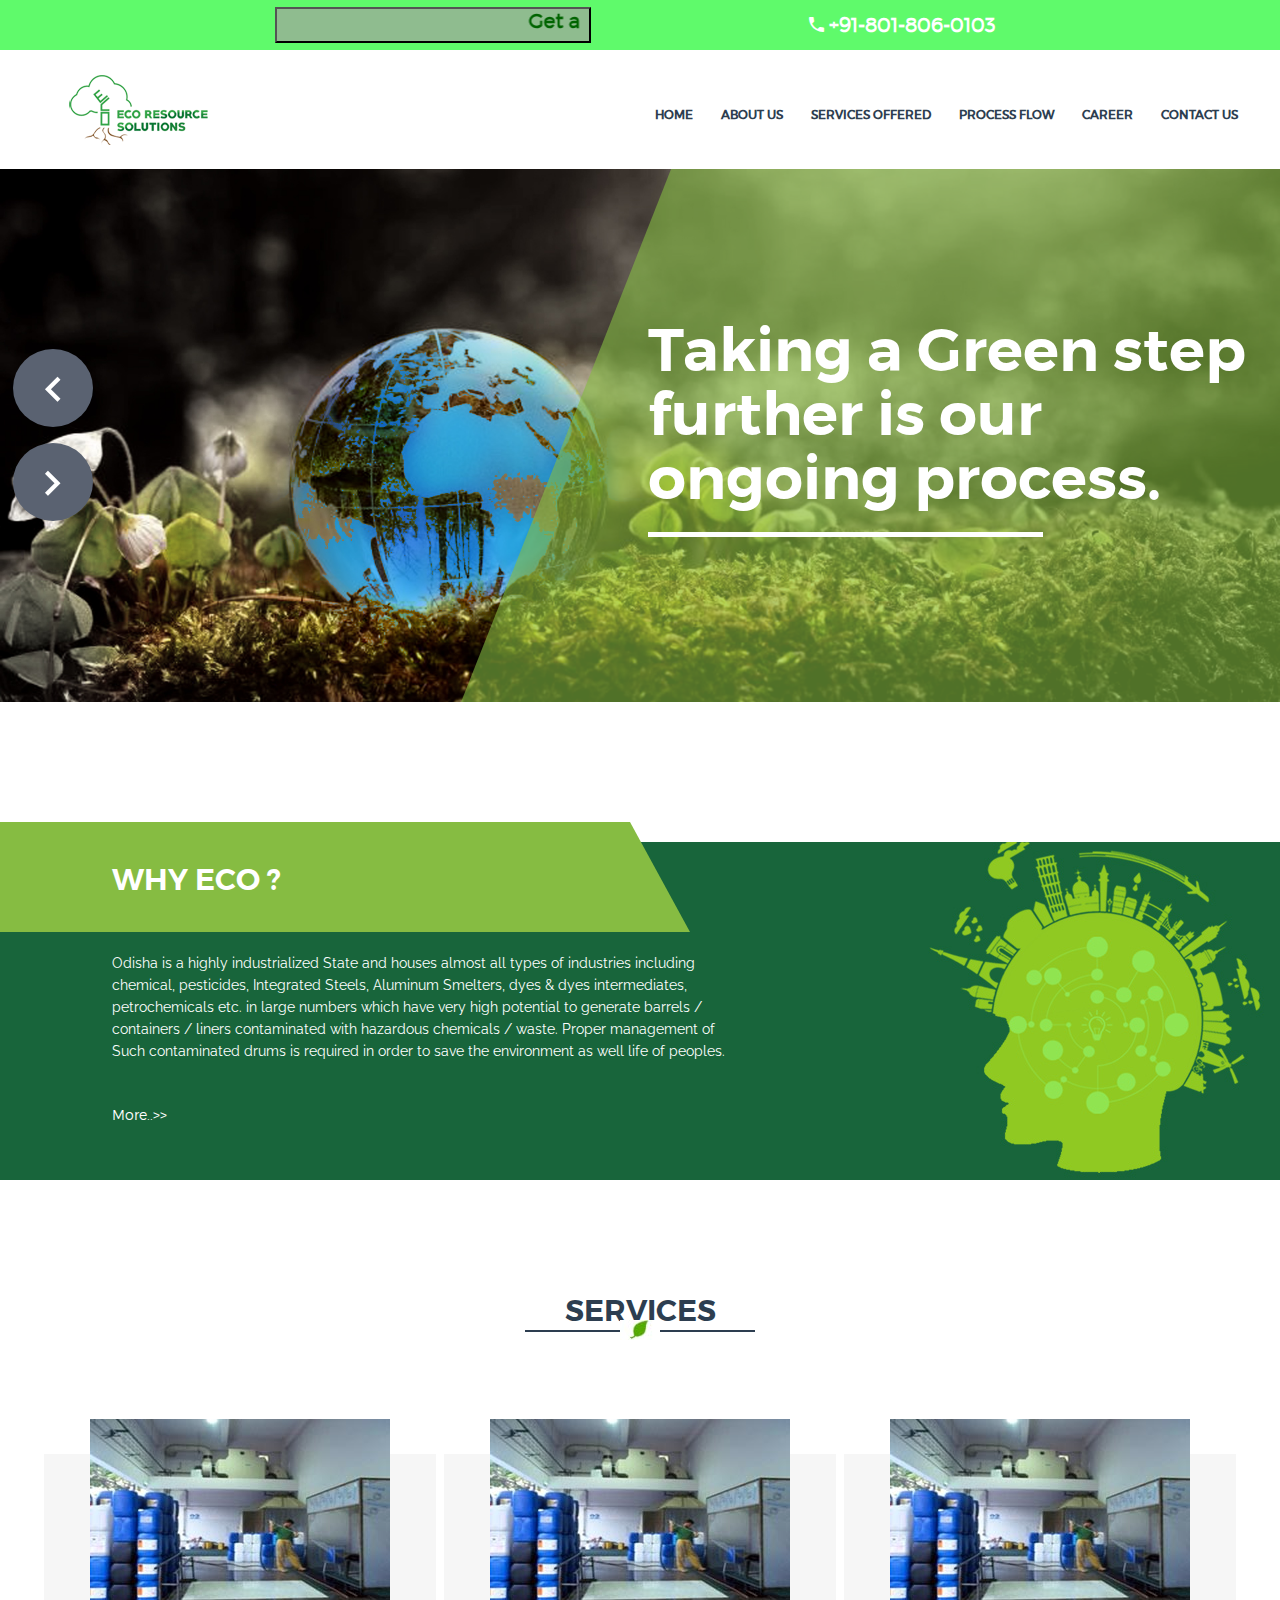
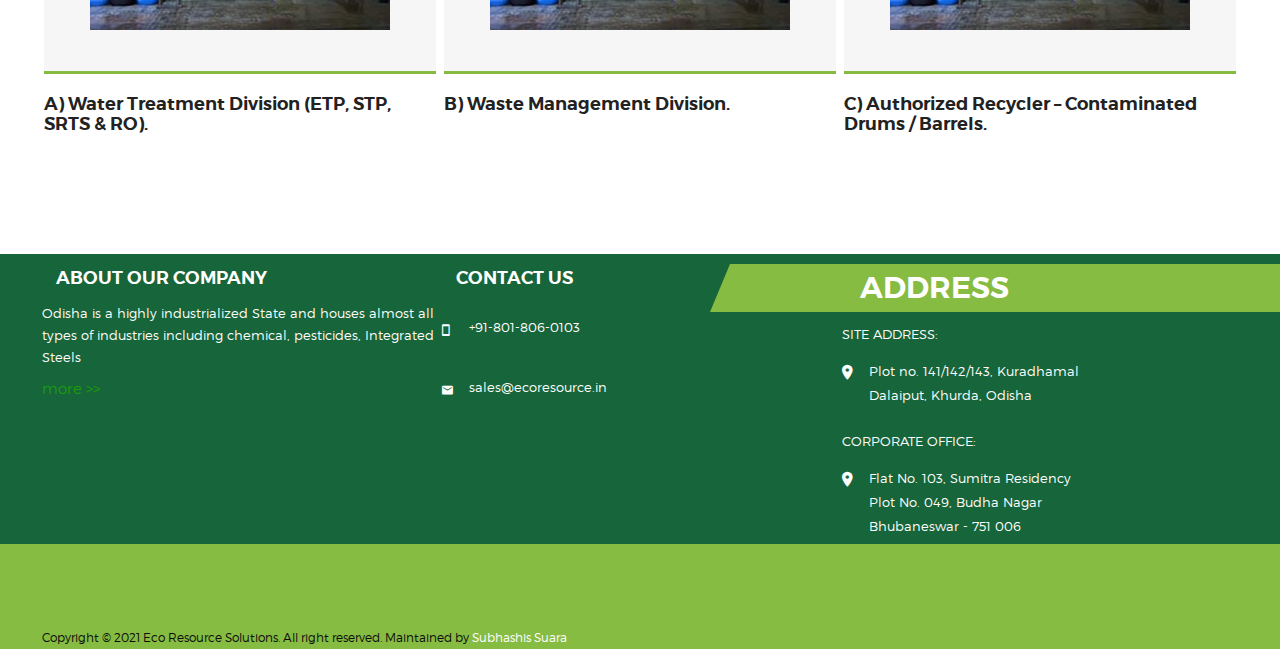
==== commit ee3612b4: "Website Changes" ====
--- a/index.html
+++ b/index.html
@@ -103,7 +103,7 @@
                             <div class="col-lg-2 col-md-6 col-sm-5 hidden-xs"
                                 style="color: white; font-weight: 600; font-size: 20px;">
                                 <i class="zmdi zmdi-phone"></i>
-                                <i class="fa-fa phone"> +91 801 806 0102</i>
+                                <i class="fa-fa phone"> +91-801-806-0103</i>
                             </div>
                         </div>
                     </div>
@@ -369,17 +369,15 @@
                             <h4 style="margin: 14px;">ABOUT OUR COMPANY</h4>
                             <p>Odisha is a highly industrialized State and houses almost all types of industries
                                 including chemical, pesticides, Integrated Steels</p>
-                            <a href="about-us.html" style=" font-size: 19px;
-                                     color: #1c9c0c;">more..>></a>
+                            <a href="about-us.html" style=" font-size: 15px;
+                                                 color: #1c9c0c;">more >></a>
                         </div>
                         <div class="col-lg-4 col-md-6 col-sm-5 ">
                             <h4 style="margin: 14px;">CONTACT US</h4>
-                            <p><span class="c-icon"><i class="zmdi zmdi-phone"></i></span><span class="c-text">0674 -
-                                    2580363</span></p>
-                            <p><span class="c-icon"><i class="zmdi zmdi-smartphone"></i></span><span class="c-text">+91
-                                    - 801 806 0102</span></p>
+                            <p><span class="c-icon"><i class="zmdi zmdi-smartphone"></i></span><span
+                                    class="c-text">+91-801-806-0103</span></p>
                             <p><span class="c-icon"><i class="zmdi zmdi-email"></i></span><span
-                                    class="c-text">info@ecoresource.in</span></p>
+                                    class="c-text">sales@ecoresource.in</span></p>
                         </div>
                         <div class="col-lg-4 col-md-6 col-sm-5 hidden-xs">
                             <h2 style="margin: 18px;">ADDRESS</h2>
@@ -391,8 +389,8 @@
                                         Dalaiput, Khurda, Odisha</span></p>
                                 CORPORATE OFFICE:<br>
                                 <p><span class="c-icon"><i class="zmdi zmdi-pin"></i></span><span class="c-text">Flat
-                                        No. 103,Sumitra Residency<br>
-                                        Plot No. 049,Budha Nagar<br>
+                                        No. 103, Sumitra Residency<br>
+                                        Plot No. 049, Budha Nagar<br>
                                         Bhubaneswar - 751 006 </span></p>
                             </div>
                         </div>
@@ -403,11 +401,8 @@
                 <div class="container">
                     <div class="row">
                         <div class="col-md-6 col-sm-7" style="color: #0c0c0c;">
-                            <span>Copyright &copy; 2018 Eco Resource Solutions. All right reserved. Design by <a
-                                    href="http://www.brainbugsoftware.com/">Brainbug Software</a></span>
-                        </div>
-                        <div class="col-md-6 col-sm-5">
-
+                            <span>Copyright &copy; 2021 Eco Resource Solutions. All right reserved. Maintained by <a
+                                    href="https://www.subhashissuara.com" target="_blank">Subhashis Suara</a></span>
                         </div>
                     </div>
                 </div>
--- a/style.css
+++ b/style.css
@@ -59,350 +59,658 @@
 /*----------------------------------------*/
 /*  1.  Theme default CSS
 /*----------------------------------------*/
-html, body {height: 100%;}
-.floatleft {float:left !important;}
-.floatright {float:right !important;}
-.floatnone {float:none !important;}
-.alignleft {text-align:left !important;}
-.alignright {text-align:right !important;}
-.aligncenter {text-align:center !important;}
-.no-display { display:none; }
-.no-margin { margin:0 !important; }
-.no-padding { padding:0 !important; }
-a:focus, button:focus {outline:0px solid}
-input:focus {box-shadow: 0; outline: 0}
-textarea {box-shadow: 0; outline: 0}
+html,
+body {
+  height: 100%;
+}
+.floatleft {
+  float: left !important;
+}
+.floatright {
+  float: right !important;
+}
+.floatnone {
+  float: none !important;
+}
+.alignleft {
+  text-align: left !important;
+}
+.alignright {
+  text-align: right !important;
+}
+.aligncenter {
+  text-align: center !important;
+}
+.no-display {
+  display: none;
+}
+.no-margin {
+  margin: 0 !important;
+}
+.no-padding {
+  padding: 0 !important;
+}
+a:focus,
+button:focus {
+  outline: 0px solid;
+}
+input:focus {
+  box-shadow: 0;
+  outline: 0;
+}
+textarea {
+  box-shadow: 0;
+  outline: 0;
+}
 
-
-.fix {overflow:hidden}
-p {}
-h1, h2, h3, h4, h5, h6 {
-    margin: 0;
-    font-family: 'montserratsemi_bold';
-}
-a {-webkit-transition: all 0.3s ease 0s;transition: all 0.3s ease 0s;text-decoration:none; color: #000}
+.fix {
+  overflow: hidden;
+}
+p {
+}
+h1,
+h2,
+h3,
+h4,
+h5,
+h6 {
+  margin: 0;
+  font-family: "montserratsemi_bold";
+}
+a {
+  -webkit-transition: all 0.3s ease 0s;
+  transition: all 0.3s ease 0s;
+  text-decoration: none;
+  color: #000;
+}
 a:hover {
-    color: #4c4c4c;
-    text-decoration: none;
-}
-a:active, a:hover, a:focus {outline: 0 none; text-decoration: none}
-ul{
-    list-style: outside none none;
-    margin: 0;
-    padding: 0
-}
-.clear{clear:both}
-::-moz-selection {background: #b3d4fc; text-shadow: none}
-::selection {background: #b3d4fc; text-shadow: none}
+  color: #4c4c4c;
+  text-decoration: none;
+}
+a:active,
+a:hover,
+a:focus {
+  outline: 0 none;
+  text-decoration: none;
+}
+ul {
+  list-style: outside none none;
+  margin: 0;
+  padding: 0;
+}
+.clear {
+  clear: both;
+}
+::-moz-selection {
+  background: #b3d4fc;
+  text-shadow: none;
+}
+::selection {
+  background: #b3d4fc;
+  text-shadow: none;
+}
 .browserupgrade {
-    margin: 0.2em 0;
-    background: #ccc;
-    color: #000;
-    padding: 0.2em 0;
-}
-::-webkit-input-placeholder {opacity: 1 !important;-ms-filter: "progid:DXImageTransform.Microsoft.Alpha(Opacity=100)";filter: alpha(opacity=100)}
-:-moz-placeholder {opacity: 1 !important;-ms-filter: "progid:DXImageTransform.Microsoft.Alpha(Opacity=100)";filter: alpha(opacity=100)}
-::-moz-placeholder {opacity: 1 !important;-ms-filter: "progid:DXImageTransform.Microsoft.Alpha(Opacity=100)";filter: alpha(opacity=100)}
-:-ms-input-placeholder {opacity: 1 !important;-ms-filter: "progid:DXImageTransform.Microsoft.Alpha(Opacity=100)";filter: alpha(opacity=100)}
+  margin: 0.2em 0;
+  background: #ccc;
+  color: #000;
+  padding: 0.2em 0;
+}
+::-webkit-input-placeholder {
+  opacity: 1 !important;
+  -ms-filter: "progid:DXImageTransform.Microsoft.Alpha(Opacity=100)";
+  filter: alpha(opacity=100);
+}
+:-moz-placeholder {
+  opacity: 1 !important;
+  -ms-filter: "progid:DXImageTransform.Microsoft.Alpha(Opacity=100)";
+  filter: alpha(opacity=100);
+}
+::-moz-placeholder {
+  opacity: 1 !important;
+  -ms-filter: "progid:DXImageTransform.Microsoft.Alpha(Opacity=100)";
+  filter: alpha(opacity=100);
+}
+:-ms-input-placeholder {
+  opacity: 1 !important;
+  -ms-filter: "progid:DXImageTransform.Microsoft.Alpha(Opacity=100)";
+  filter: alpha(opacity=100);
+}
 
 @font-face {
-    font-family: 'montserratbold';
-    src: url('fonts/montserrat-bold-webfont.eot');
-    src: url('fonts/montserrat-bold-webfontd41d.eot?#iefix') format('embedded-opentype'),
-         url('fonts/montserrat-bold-webfont.woff2') format('woff2'),
-         url('fonts/montserrat-bold-webfont.woff') format('woff'),
-         url('fonts/montserrat-bold-webfont.ttf') format('truetype'),
-         url('fonts/montserrat-bold-webfont.svg#montserratbold') format('svg');
-    font-weight: normal;
-    font-style: normal;
+  font-family: "montserratbold";
+  src: url("fonts/montserrat-bold-webfont.eot");
+  src: url("fonts/montserrat-bold-webfontd41d.eot?#iefix")
+      format("embedded-opentype"),
+    url("fonts/montserrat-bold-webfont.woff2") format("woff2"),
+    url("fonts/montserrat-bold-webfont.woff") format("woff"),
+    url("fonts/montserrat-bold-webfont.ttf") format("truetype"),
+    url("fonts/montserrat-bold-webfont.svg#montserratbold") format("svg");
+  font-weight: normal;
+  font-style: normal;
 }
 
 @font-face {
-    font-family: 'montserratlight';
-    src: url('fonts/montserrat-light-webfont.eot');
-    src: url('fonts/montserrat-light-webfontd41d.eot?#iefix') format('embedded-opentype'),
-         url('fonts/montserrat-light-webfont.woff2') format('woff2'),
-         url('fonts/montserrat-light-webfont.woff') format('woff'),
-         url('fonts/montserrat-light-webfont.ttf') format('truetype'),
-         url('fonts/montserrat-light-webfont.svg#montserratlight') format('svg');
-    font-weight: normal;
-    font-style: normal;
+  font-family: "montserratlight";
+  src: url("fonts/montserrat-light-webfont.eot");
+  src: url("fonts/montserrat-light-webfontd41d.eot?#iefix")
+      format("embedded-opentype"),
+    url("fonts/montserrat-light-webfont.woff2") format("woff2"),
+    url("fonts/montserrat-light-webfont.woff") format("woff"),
+    url("fonts/montserrat-light-webfont.ttf") format("truetype"),
+    url("fonts/montserrat-light-webfont.svg#montserratlight") format("svg");
+  font-weight: normal;
+  font-style: normal;
 }
 
 @font-face {
-    font-family: 'montserratregular';
-    src: url('fonts/montserrat-regular-webfont.eot');
-    src: url('fonts/montserrat-regular-webfontd41d.eot?#iefix') format('embedded-opentype'),
-         url('fonts/montserrat-regular-webfont.woff2') format('woff2'),
-         url('fonts/montserrat-regular-webfont.woff') format('woff'),
-         url('fonts/montserrat-regular-webfont.ttf') format('truetype'),
-         url('fonts/montserrat-regular-webfont.svg#montserratregular') format('svg');
-    font-weight: normal;
-    font-style: normal;
+  font-family: "montserratregular";
+  src: url("fonts/montserrat-regular-webfont.eot");
+  src: url("fonts/montserrat-regular-webfontd41d.eot?#iefix")
+      format("embedded-opentype"),
+    url("fonts/montserrat-regular-webfont.woff2") format("woff2"),
+    url("fonts/montserrat-regular-webfont.woff") format("woff"),
+    url("fonts/montserrat-regular-webfont.ttf") format("truetype"),
+    url("fonts/montserrat-regular-webfont.svg#montserratregular") format("svg");
+  font-weight: normal;
+  font-style: normal;
 }
 
 @font-face {
-    font-family: 'montserratsemi_bold';
-    src: url('fonts/montserrat-semibold-webfont.eot');
-    src: url('fonts/montserrat-semibold-webfontd41d.eot?#iefix') format('embedded-opentype'),
-         url('fonts/montserrat-semibold-webfont.woff2') format('woff2'),
-         url('fonts/montserrat-semibold-webfont.woff') format('woff'),
-         url('fonts/montserrat-semibold-webfont.ttf') format('truetype'),
-         url('fonts/montserrat-semibold-webfont.svg#montserratsemi_bold') format('svg');
-    font-weight: normal;
-    font-style: normal;
+  font-family: "montserratsemi_bold";
+  src: url("fonts/montserrat-semibold-webfont.eot");
+  src: url("fonts/montserrat-semibold-webfontd41d.eot?#iefix")
+      format("embedded-opentype"),
+    url("fonts/montserrat-semibold-webfont.woff2") format("woff2"),
+    url("fonts/montserrat-semibold-webfont.woff") format("woff"),
+    url("fonts/montserrat-semibold-webfont.ttf") format("truetype"),
+    url("fonts/montserrat-semibold-webfont.svg#montserratsemi_bold")
+      format("svg");
+  font-weight: normal;
+  font-style: normal;
 }
 
 body {
-    color: #222222;
-    font-family: 'montserratlight';
-    font-size: 14px;
-    line-height: 22px;
-    text-align: left;
-    background: #fff
-}
-.container { width: 1200px}
-.container, .row, .col-md-12, .col-md-10, .col-md-9, .col-md-8, .col-md-6, .col-md-7, .col-md-6, .col-md-5, .col-md-4, .col-md-3, .col-md-2, .col-md-1, .as-mainwrapper {
-    transition: all 0.3s ease 0s
-}
-.section-margin {margin: 120px 0 140px 0}
-.section-padding {padding: 120px 0}
-.section-bottom-padding {padding: 0 0 120px 0}
-.section-top-padding {padding: 120px 0 0 0}
+  color: #222222;
+  font-family: "montserratlight";
+  font-size: 14px;
+  line-height: 22px;
+  text-align: left;
+  background: #fff;
+}
+.container {
+  width: 1200px;
+}
+.container,
+.row,
+.col-md-12,
+.col-md-10,
+.col-md-9,
+.col-md-8,
+.col-md-6,
+.col-md-7,
+.col-md-6,
+.col-md-5,
+.col-md-4,
+.col-md-3,
+.col-md-2,
+.col-md-1,
+.as-mainwrapper {
+  transition: all 0.3s ease 0s;
+}
+.section-margin {
+  margin: 120px 0 140px 0;
+}
+.section-padding {
+  padding: 120px 0;
+}
+.section-bottom-padding {
+  padding: 0 0 120px 0;
+}
+.section-top-padding {
+  padding: 120px 0 0 0;
+}
 .section-title {
-    text-align: center;
-    overflow: hidden;
-    position: relative
+  text-align: center;
+  overflow: hidden;
+  position: relative;
 }
 .section-title h3 {
-    color: #2d3e50;
-    font-size: 30px;
-    line-height: 22px;
-    margin-bottom: 10px;
-    text-transform: uppercase
+  color: #2d3e50;
+  font-size: 30px;
+  line-height: 22px;
+  margin-bottom: 10px;
+  text-transform: uppercase;
 }
 .section-title p {
-    color: #000000;
-    font-family: "Raleway";
-    font-weight: 400;
-    margin-bottom: 24px;
-}
-.section-title-wrapper { margin-bottom: 87px; position: relative;}
+  color: #000000;
+  font-family: "Raleway";
+  font-weight: 400;
+  margin-bottom: 24px;
+}
+.section-title-wrapper {
+  margin-bottom: 87px;
+  position: relative;
+}
 .section-title-wrapper:before {
-    background: #2d3e50 none repeat scroll 0 0;
-    bottom: 0;
-    content: "";
-    height: 2px;
-    left: 0;
-    margin: 0 auto;
-    position: absolute;
-    right: 0;
-    text-align: center;
-    width: 230px;
+  background: #2d3e50 none repeat scroll 0 0;
+  bottom: 0;
+  content: "";
+  height: 2px;
+  left: 0;
+  margin: 0 auto;
+  position: absolute;
+  right: 0;
+  text-align: center;
+  width: 230px;
 }
 .section-title-wrapper:after {
-    background: rgba(0, 0, 0, 0) url("img/icon/cap-dark.jpg") no-repeat scroll 0 0;
-    bottom: -8px;
-    color: #1bb4b9;
-    content: "";
-    font-size: 14px;
-    height: 20px;
-    left: 0;
-    margin: 0 auto;
-    position: absolute;
-    right: 0;
-    text-align: center;
-    width: 40px;
-    z-index: 9;
-}
-.white .section-title h3, .white .section-title p {color: #ffffff;}
-.section-title-wrapper.white:before {background: #ffffff none repeat scroll 0 0;}
-.white.section-title-wrapper:after {background: rgba(0, 0, 0, 0) url("img/icon/cap-white.jpg") repeat scroll 0 0;}
+  background: rgba(0, 0, 0, 0) url("img/icon/cap-dark.jpg") no-repeat scroll 0 0;
+  bottom: -8px;
+  color: #1bb4b9;
+  content: "";
+  font-size: 14px;
+  height: 20px;
+  left: 0;
+  margin: 0 auto;
+  position: absolute;
+  right: 0;
+  text-align: center;
+  width: 40px;
+  z-index: 9;
+}
+.white .section-title h3,
+.white .section-title p {
+  color: #ffffff;
+}
+.section-title-wrapper.white:before {
+  background: #ffffff none repeat scroll 0 0;
+}
+.white.section-title-wrapper:after {
+  background: rgba(0, 0, 0, 0) url("img/icon/cap-white.jpg") repeat scroll 0 0;
+}
 .carousel-style-one.owl-theme .owl-controls .owl-nav div {
-    color: #2D3E50;
-    display: inline-block;
-    font-size: 60px;
-    height: 60px;
-    left: -50px;
-    line-height: 59px;
-    margin: 0;
-    opacity: 0;
-    -ms-filter: "progid:DXImageTransform.Microsoft.Alpha(Opacity=0)";
-    filter: alpha(opacity=0);
-    filter: alpha(opacity=100);
-    padding: 0;
-    position: absolute;
-    text-align: center;
-    top: 39.6%;
-    -webkit-transition: all 0.3s ease 0s;
-            transition: all 0.3s ease 0s;
-    width: 36px;
+  color: #2d3e50;
+  display: inline-block;
+  font-size: 60px;
+  height: 60px;
+  left: -50px;
+  line-height: 59px;
+  margin: 0;
+  opacity: 0;
+  -ms-filter: "progid:DXImageTransform.Microsoft.Alpha(Opacity=0)";
+  filter: alpha(opacity=0);
+  filter: alpha(opacity=100);
+  padding: 0;
+  position: absolute;
+  text-align: center;
+  top: 39.6%;
+  -webkit-transition: all 0.3s ease 0s;
+  transition: all 0.3s ease 0s;
+  width: 36px;
 }
 .carousel-style-one.owl-theme .owl-controls .owl-nav div.owl-next {
-    left: auto;
-    right: -50px;
+  left: auto;
+  right: -50px;
 }
 
-
-
-
-
-.dropup, .dropdown {
-    position: relative;
+.dropup,
+.dropdown {
+  position: relative;
 }
 .dropdown-menu {
-    position: absolute;
-    top: 100%;
-    left: 0;
-    z-index: 1000;
-    display: none;
-    float: left;
-    min-width: 10rem;
-    padding: 0.5rem 0;
-    margin: 0.125rem 0 0;
-    font-size: 1rem;
-    color: #292b2c;
-    text-align: left;
-    list-style: none;
-    background-color: #fff;
-    -webkit-background-clip: padding-box;
-    background-clip: padding-box;
-    border: 1px solid rgba(0, 0, 0, 0.15);
-    border-radius: 0.25rem;
-}
-
-
-
-
-
+  position: absolute;
+  top: 100%;
+  left: 0;
+  z-index: 1000;
+  display: none;
+  float: left;
+  min-width: 10rem;
+  padding: 0.5rem 0;
+  margin: 0.125rem 0 0;
+  font-size: 1rem;
+  color: #292b2c;
+  text-align: left;
+  list-style: none;
+  background-color: #fff;
+  -webkit-background-clip: padding-box;
+  background-clip: padding-box;
+  border: 1px solid rgba(0, 0, 0, 0.15);
+  border-radius: 0.25rem;
+}
 
 .latest-area:hover .carousel-style-one.owl-theme .owl-controls .owl-nav div {
-    opacity: 1;-ms-filter: "progid:DXImageTransform.Microsoft.Alpha(Opacity=100)";
-    filter: alpha(opacity=100)
-}
-.dividers {border-top: 1px solid #ccc; }
+  opacity: 1;
+  -ms-filter: "progid:DXImageTransform.Microsoft.Alpha(Opacity=100)";
+  filter: alpha(opacity=100);
+}
+.dividers {
+  border-top: 1px solid #ccc;
+}
 .as-mainwrapper {
-    position: relative;
+  position: relative;
 }
 .as-mainwrapper.wrapper-boxed {
-    background-color: #ffffff;
-    box-shadow: 0 0 7px 3px rgba(0, 0, 0, 0.1);
-    float: none;
-    margin: 0 auto;
-    max-width: 1200px;
-}
-.main-content-wrapper, .wrapper-wide {
-    background: #ffffff;
+  background-color: #ffffff;
+  box-shadow: 0 0 7px 3px rgba(0, 0, 0, 0.1);
+  float: none;
+  margin: 0 auto;
+  max-width: 1200px;
+}
+.main-content-wrapper,
+.wrapper-wide {
+  background: #ffffff;
 }
 /*------Margin left-------*/
-.ml-0 { margin-left: 0px }
-.ml-10 { margin-left: 10px }
-.ml-15 { margin-left: 15px }
-.ml-20 { margin-left: 20px }
-.ml-30 { margin-left: 30px }
-.ml-40 { margin-left: 40px }
-.ml-50 { margin-left: 50px }
-.ml-60 { margin-left: 60px }
-.ml-70 { margin-left: 70px }
-.ml-80 { margin-left: 80px }
-.ml-90 { margin-left: 90px }
-.ml-100 { margin-left: 100px }
+.ml-0 {
+  margin-left: 0px;
+}
+.ml-10 {
+  margin-left: 10px;
+}
+.ml-15 {
+  margin-left: 15px;
+}
+.ml-20 {
+  margin-left: 20px;
+}
+.ml-30 {
+  margin-left: 30px;
+}
+.ml-40 {
+  margin-left: 40px;
+}
+.ml-50 {
+  margin-left: 50px;
+}
+.ml-60 {
+  margin-left: 60px;
+}
+.ml-70 {
+  margin-left: 70px;
+}
+.ml-80 {
+  margin-left: 80px;
+}
+.ml-90 {
+  margin-left: 90px;
+}
+.ml-100 {
+  margin-left: 100px;
+}
 /*------Margin right-------*/
-.mr-0 { margin-right: 0px }
-.mr-10 { margin-right: 10px }
-.mr-15 { margin-right: 15px }
-.mr-20 { margin-right: 20px }
-.mr-30 { margin-right: 30px }
-.mr-40 { margin-right: 40px }
-.mr-50 { margin-right: 50px }
-.mr-60 { margin-right: 60px }
-.mr-70 { margin-right: 70px }
-.mr-80 { margin-right: 80px }
-.mr-90 { margin-right: 90px }
-.mr-100 { margin-right: 100px }
+.mr-0 {
+  margin-right: 0px;
+}
+.mr-10 {
+  margin-right: 10px;
+}
+.mr-15 {
+  margin-right: 15px;
+}
+.mr-20 {
+  margin-right: 20px;
+}
+.mr-30 {
+  margin-right: 30px;
+}
+.mr-40 {
+  margin-right: 40px;
+}
+.mr-50 {
+  margin-right: 50px;
+}
+.mr-60 {
+  margin-right: 60px;
+}
+.mr-70 {
+  margin-right: 70px;
+}
+.mr-80 {
+  margin-right: 80px;
+}
+.mr-90 {
+  margin-right: 90px;
+}
+.mr-100 {
+  margin-right: 100px;
+}
 /*------Margin Top-------*/
-.mt-0 { margin-top: 0px }
-.mt-10 { margin-top: 10px }
-.mt-15 { margin-top: 15px }
-.mt-20 { margin-top: 20px }
-.mt-30 { margin-top: 30px }
-.mt-40 { margin-top: 40px }
-.mt-50 { margin-top: 50px }
-.mt-60 { margin-top: 60px }
-.mt-70 { margin-top: 70px }
-.mt-80 { margin-top: 80px }
-.mt-90 { margin-top: 90px }
-.mt-100 { margin-top: 100px }
+.mt-0 {
+  margin-top: 0px;
+}
+.mt-10 {
+  margin-top: 10px;
+}
+.mt-15 {
+  margin-top: 15px;
+}
+.mt-20 {
+  margin-top: 20px;
+}
+.mt-30 {
+  margin-top: 30px;
+}
+.mt-40 {
+  margin-top: 40px;
+}
+.mt-50 {
+  margin-top: 50px;
+}
+.mt-60 {
+  margin-top: 60px;
+}
+.mt-70 {
+  margin-top: 70px;
+}
+.mt-80 {
+  margin-top: 80px;
+}
+.mt-90 {
+  margin-top: 90px;
+}
+.mt-100 {
+  margin-top: 100px;
+}
 /*------Margin Bottom-------*/
-.mb-0 { margin-bottom: 0px }
-.mb-10 { margin-bottom: 10px }
-.mb-15 { margin-bottom: 15px }
-.mb-20 { margin-bottom: 20px }
-.mb-30 { margin-bottom: 30px }
-.mb-40 { margin-bottom: 40px }
-.mb-50 { margin-bottom: 50px }
-.mb-60 { margin-bottom: 60px }
-.mb-70 { margin-bottom: 70px }
-.mb-80 { margin-bottom: 80px }
-.mb-90 { margin-bottom: 90px }
-.mb-100 { margin-bottom: 100px }
+.mb-0 {
+  margin-bottom: 0px;
+}
+.mb-10 {
+  margin-bottom: 10px;
+}
+.mb-15 {
+  margin-bottom: 15px;
+}
+.mb-20 {
+  margin-bottom: 20px;
+}
+.mb-30 {
+  margin-bottom: 30px;
+}
+.mb-40 {
+  margin-bottom: 40px;
+}
+.mb-50 {
+  margin-bottom: 50px;
+}
+.mb-60 {
+  margin-bottom: 60px;
+}
+.mb-70 {
+  margin-bottom: 70px;
+}
+.mb-80 {
+  margin-bottom: 80px;
+}
+.mb-90 {
+  margin-bottom: 90px;
+}
+.mb-100 {
+  margin-bottom: 100px;
+}
 /*------Padding left-------*/
-.pl-0 { padding-left: 0px }
-.pl-10 { padding-left: 10px }
-.pl-15 { padding-left: 15px }
-.pl-20 { padding-left: 20px }
-.pl-30 { padding-left: 30px }
-.pl-40 { padding-left: 40px }
-.pl-50 { padding-left: 50px }
-.pl-60 { padding-left: 60px }
-.pl-70 { padding-left: 70px }
-.pl-80 { padding-left: 80px }
-.pl-90 { padding-left: 90px }
-.pl-100 { padding-left: 100px }
+.pl-0 {
+  padding-left: 0px;
+}
+.pl-10 {
+  padding-left: 10px;
+}
+.pl-15 {
+  padding-left: 15px;
+}
+.pl-20 {
+  padding-left: 20px;
+}
+.pl-30 {
+  padding-left: 30px;
+}
+.pl-40 {
+  padding-left: 40px;
+}
+.pl-50 {
+  padding-left: 50px;
+}
+.pl-60 {
+  padding-left: 60px;
+}
+.pl-70 {
+  padding-left: 70px;
+}
+.pl-80 {
+  padding-left: 80px;
+}
+.pl-90 {
+  padding-left: 90px;
+}
+.pl-100 {
+  padding-left: 100px;
+}
 /*------Padding right-------*/
-.pr-0 { padding-right: 0px }
-.pr-10 { padding-right: 10px }
-.pr-15 { padding-right: 15px }
-.pr-20 { padding-right: 20px }
-.pr-30 { padding-right: 30px }
-.pr-40 { padding-right: 40px }
-.pr-50 { padding-right: 50px }
-.pr-60 { padding-right: 60px }
-.pr-70 { padding-right: 70px }
-.pr-80 { padding-right: 80px }
-.pr-90 { padding-right: 90px }
-.pr-100 { padding-right: 100px }
+.pr-0 {
+  padding-right: 0px;
+}
+.pr-10 {
+  padding-right: 10px;
+}
+.pr-15 {
+  padding-right: 15px;
+}
+.pr-20 {
+  padding-right: 20px;
+}
+.pr-30 {
+  padding-right: 30px;
+}
+.pr-40 {
+  padding-right: 40px;
+}
+.pr-50 {
+  padding-right: 50px;
+}
+.pr-60 {
+  padding-right: 60px;
+}
+.pr-70 {
+  padding-right: 70px;
+}
+.pr-80 {
+  padding-right: 80px;
+}
+.pr-90 {
+  padding-right: 90px;
+}
+.pr-100 {
+  padding-right: 100px;
+}
 /*------Padding Top-------*/
-.pt-0 { padding-top: 0px }
-.pt-10 { padding-top: 10px }
-.pt-15 { padding-top: 15px }
-.pt-20 { padding-top: 20px }
-.pt-30 { padding-top: 30px }
-.pt-40 { padding-top: 40px }
-.pt-50 { padding-top: 50px }
-.pt-60 { padding-top: 60px }
-.pt-70 { padding-top: 70px }
-.pt-80 { padding-top: 80px }
-.pt-90 { padding-top: 90px }
-.pt-100 { padding-top: 100px }
-.pt-110 { padding-top: 110px }
+.pt-0 {
+  padding-top: 0px;
+}
+.pt-10 {
+  padding-top: 10px;
+}
+.pt-15 {
+  padding-top: 15px;
+}
+.pt-20 {
+  padding-top: 20px;
+}
+.pt-30 {
+  padding-top: 30px;
+}
+.pt-40 {
+  padding-top: 40px;
+}
+.pt-50 {
+  padding-top: 50px;
+}
+.pt-60 {
+  padding-top: 60px;
+}
+.pt-70 {
+  padding-top: 70px;
+}
+.pt-80 {
+  padding-top: 80px;
+}
+.pt-90 {
+  padding-top: 90px;
+}
+.pt-100 {
+  padding-top: 100px;
+}
+.pt-110 {
+  padding-top: 110px;
+}
 /*------Padding Bottom-------*/
-.pb-0 { padding-bottom: 0px }
-.pb-10 { padding-bottom: 10px }
-.pb-15 { padding-bottom: 15px }
-.pb-20 { padding-bottom: 20px }
-.pb-30 { padding-bottom: 30px }
-.pb-40 { padding-bottom: 40px }
-.pb-50 { padding-bottom: 50px }
-.pb-60 { padding-bottom: 60px }
-.pb-70 { padding-bottom: 70px }
-.pb-80 { padding-bottom: 80px }
-.pb-90 { padding-bottom: 90px }
-.pb-100 { padding-bottom: 100px }
-.pb-110 { padding-bottom: 110px }
-.pb-120 { padding-bottom: 120px }
-.pb-130 { padding-bottom: 130px }
-.block {display: block}
+.pb-0 {
+  padding-bottom: 0px;
+}
+.pb-10 {
+  padding-bottom: 10px;
+}
+.pb-15 {
+  padding-bottom: 15px;
+}
+.pb-20 {
+  padding-bottom: 20px;
+}
+.pb-30 {
+  padding-bottom: 30px;
+}
+.pb-40 {
+  padding-bottom: 40px;
+}
+.pb-50 {
+  padding-bottom: 50px;
+}
+.pb-60 {
+  padding-bottom: 60px;
+}
+.pb-70 {
+  padding-bottom: 70px;
+}
+.pb-80 {
+  padding-bottom: 80px;
+}
+.pb-90 {
+  padding-bottom: 90px;
+}
+.pb-100 {
+  padding-bottom: 100px;
+}
+.pb-110 {
+  padding-bottom: 110px;
+}
+.pb-120 {
+  padding-bottom: 120px;
+}
+.pb-130 {
+  padding-bottom: 130px;
+}
+.block {
+  display: block;
+}
 /*----------------------------------------*/
 /*  2. Header CSS
 /*----------------------------------------*/
@@ -410,301 +718,372 @@
 /*  2.1 Header Top
 /*----------------------------------------*/
 .header-top {
-    background: #17653a none repeat scroll 0 0;
-    color: #ffffff;
-    font-size: 13px;
-    position: relative
-}
-.header-top:before, .about-area:before, .newsletter-area:before {
-    content: "";
-    height: 48px;
-    position: absolute;
-    right: 0;
-    top: 10px;
-    width: 43%;
-}
-.header-top:after, .about-area:after, .newsletter-area:after {
-    -moz-border-bottom-colors: none;
-    -moz-border-left-colors: none;
-    -moz-border-right-colors: none;
-    -moz-border-top-colors: none;
-    -o-border-image: none;
-        border-image: none;
-    border-style: solid;
-    border-width: 24px 10px;
-    content: "";
-    height: 5px;
-    position: absolute;
-    right: 43%;
-    top: 10px;
-    width: 0;
-}
-.header-top span {padding: 14px 0; display: inline-block}
+  background: #17653a none repeat scroll 0 0;
+  color: #ffffff;
+  font-size: 13px;
+  position: relative;
+}
+.header-top:before,
+.about-area:before,
+.newsletter-area:before {
+  content: "";
+  height: 48px;
+  position: absolute;
+  right: 0;
+  top: 10px;
+  width: 43%;
+}
+.header-top:after,
+.about-area:after,
+.newsletter-area:after {
+  -moz-border-bottom-colors: none;
+  -moz-border-left-colors: none;
+  -moz-border-right-colors: none;
+  -moz-border-top-colors: none;
+  -o-border-image: none;
+  border-image: none;
+  border-style: solid;
+  border-width: 24px 10px;
+  content: "";
+  height: 5px;
+  position: absolute;
+  right: 43%;
+  top: 10px;
+  width: 0;
+}
+.header-top span {
+  padding: 14px 0;
+  display: inline-block;
+}
 .header-top-right > .content {
-    display: inline-block;
-    font-family: "montserratregular";
-    margin-left: 13px;
-    padding-left: 17px;
-    position: relative;
-}
-.header-top-right > .content > a {color: #fff}
-.header-top-right .content:hover > a {color: #2d3e50;}
-.header-top-right > .content i {font-size: 14px; margin-right: 8px;}
-.header-top-right {float: right; padding-top: 23px}
+  display: inline-block;
+  font-family: "montserratregular";
+  margin-left: 13px;
+  padding-left: 17px;
+  position: relative;
+}
+.header-top-right > .content > a {
+  color: #fff;
+}
+.header-top-right .content:hover > a {
+  color: #2d3e50;
+}
+.header-top-right > .content i {
+  font-size: 14px;
+  margin-right: 8px;
+}
+.header-top-right {
+  float: right;
+  padding-top: 23px;
+}
 .header-top-right > .content:after {
-    background: #ffffff none repeat scroll 0 0;
-    content: "";
-    height: 10px;
-    left: 0;
-    position: absolute;
-    top: 6px;
-    width: 2px;
-}
-.header-top-right > .content:first-child:after {display: none;}
+  background: #ffffff none repeat scroll 0 0;
+  content: "";
+  height: 10px;
+  left: 0;
+  position: absolute;
+  top: 6px;
+  width: 2px;
+}
+.header-top-right > .content:first-child:after {
+  display: none;
+}
 .header-top-right > .content .account-dropdown {
-    background-color: #ffffff;
-    box-shadow: 0 1px 3px rgba(0, 0, 0, 0.1);
-    margin: 0;
-    opacity: 0;
-    -ms-filter: "progid:DXImageTransform.Microsoft.Alpha(Opacity=0)";
-    filter: alpha(opacity=0);
-    padding: 5px 19px 6px;
-    position: absolute;
-    right: 0;
-    text-align: left;
-    top: 100%;
-    -webkit-transform: scaleY(0);
-            transform: scaleY(0);
-    -webkit-transform-origin: 0 0 0;
-            transform-origin: 0 0 0;
-    -webkit-transition: all 0.6s ease 0s;
-            transition: all 0.6s ease 0s;
-    width: 125px;
-    z-index: -99;
+  background-color: #ffffff;
+  box-shadow: 0 1px 3px rgba(0, 0, 0, 0.1);
+  margin: 0;
+  opacity: 0;
+  -ms-filter: "progid:DXImageTransform.Microsoft.Alpha(Opacity=0)";
+  filter: alpha(opacity=0);
+  padding: 5px 19px 6px;
+  position: absolute;
+  right: 0;
+  text-align: left;
+  top: 100%;
+  -webkit-transform: scaleY(0);
+  transform: scaleY(0);
+  -webkit-transform-origin: 0 0 0;
+  transform-origin: 0 0 0;
+  -webkit-transition: all 0.6s ease 0s;
+  transition: all 0.6s ease 0s;
+  width: 125px;
+  z-index: -99;
 }
 .header-top-right > .content:hover .account-dropdown {
-    opacity: 1;
-    -ms-filter: "progid:DXImageTransform.Microsoft.Alpha(Opacity=100)";
-    filter: alpha(opacity=100);
-    -webkit-transform: scaleY(1);
-            transform: scaleY(1);
-    z-index: 9999;   
+  opacity: 1;
+  -ms-filter: "progid:DXImageTransform.Microsoft.Alpha(Opacity=100)";
+  filter: alpha(opacity=100);
+  -webkit-transform: scaleY(1);
+  transform: scaleY(1);
+  z-index: 9999;
 }
 .account-dropdown a {
-    color: #2d3e50;
-    display: block;
-    padding: 5px 0;
-}
-.account-dropdown li {display: block;}
+  color: #2d3e50;
+  display: block;
+  padding: 5px 0;
+}
+.account-dropdown li {
+  display: block;
+}
 /*----------------------------------------*/
 /*  2.2 Header Logo Menu
 /*----------------------------------------*/
 .header-logo-menu.stick {
-    background: #ffffff none repeat scroll 0 0;
-    box-shadow: 0 0 3px rgba(0, 0, 0, 0.15);
-    margin: auto;
-    padding: 0;
-    position: fixed;
-    top: 0;
-    transition: all 0.3s ease 0s;
-    width: 100%;
-    z-index: 999999;
-}
-.bg-dark.header-logo-menu.stick {background: #3F5771}
+  background: #ffffff none repeat scroll 0 0;
+  box-shadow: 0 0 3px rgba(0, 0, 0, 0.15);
+  margin: auto;
+  padding: 0;
+  position: fixed;
+  top: 0;
+  transition: all 0.3s ease 0s;
+  width: 100%;
+  z-index: 999999;
+}
+.bg-dark.header-logo-menu.stick {
+  background: #3f5771;
+}
 .as-mainwrapper.wrapper-boxed .header-logo-menu.stick {
-    width: 1200px
+  width: 1200px;
 }
 /*----------------------------------------*/
 /*  2.2.1 Header Logo
 /*----------------------------------------*/
-.logo > a {display: inline-block; position: relative; z-index: 8}
-.logo {padding-top: 25px;}
-.header-logo-menu.stick .logo {padding: 23px 0;}
+.logo > a {
+  display: inline-block;
+  position: relative;
+  z-index: 8;
+}
+.logo {
+  padding-top: 25px;
+}
+.header-logo-menu.stick .logo {
+  padding: 23px 0;
+}
 /*----------------------------------------*/
 /*  2.2.2 Header Mainmenu
 /*----------------------------------------*/
-.mainmenu {display: inline-block; position: relative; z-index: 99}
+.mainmenu {
+  display: inline-block;
+  position: relative;
+  z-index: 99;
+}
 .mainmenu-area {
-    margin-top: 10px; 
-    -webkit-transition: all 0.3s ease 0s; 
-    transition: all 0.3s ease 0s;
-}
-.header-logo-menu.stick .mainmenu-area .mainmenu ul#nav > li > a {line-height: 96px}
-.header-logo-menu.stick .mainmenu-area {padding: 0; margin: 0;}
+  margin-top: 10px;
+  -webkit-transition: all 0.3s ease 0s;
+  transition: all 0.3s ease 0s;
+}
+.header-logo-menu.stick .mainmenu-area .mainmenu ul#nav > li > a {
+  line-height: 96px;
+}
+.header-logo-menu.stick .mainmenu-area {
+  padding: 0;
+  margin: 0;
+}
 .mainmenu ul#nav > li {
-    display: inline-block;
-    margin-right: 24px;
-    position: relative;
+  display: inline-block;
+  margin-right: 24px;
+  position: relative;
 }
 .mainmenu ul#nav > li > a {
-    color: #2d3e50;
-    display: block;
-    font-family: "montserratregular";
-    font-size: 12px;
-    line-height: 109px;
-    text-decoration: none;
-    text-transform: uppercase;
-    -webkit-transition: all 0.3s ease 0s;
-    transition: all 0.3s ease 0s;
-    position: relative;
-    font-weight: 800;
-}
-.mainmenu ul#nav > li > a:after, .mainmenu ul#nav.menu-white > li > a:after  {
-    bottom: 43px;
-    content: "";
-    height: 2px;
-    left: 0;
-    position: absolute;
-    width: 0;
-    -webkit-transition: all 0.3s ease 0s;
-    transition: all 0.3s ease 0s
+  color: #2d3e50;
+  display: block;
+  font-family: "montserratregular";
+  font-size: 12px;
+  line-height: 109px;
+  text-decoration: none;
+  text-transform: uppercase;
+  -webkit-transition: all 0.3s ease 0s;
+  transition: all 0.3s ease 0s;
+  position: relative;
+  font-weight: 800;
+}
+.mainmenu ul#nav > li > a:after,
+.mainmenu ul#nav.menu-white > li > a:after {
+  bottom: 43px;
+  content: "";
+  height: 2px;
+  left: 0;
+  position: absolute;
+  width: 0;
+  -webkit-transition: all 0.3s ease 0s;
+  transition: all 0.3s ease 0s;
 }
 .header-logo-menu.stick .mainmenu ul#nav > li > a:after {
   bottom: 38px;
 }
-.mainmenu ul#nav.menu-white > li:hover > a:after {background: #2d3e50 }
-.mainmenu ul#nav > li:hover > a:after, .mainmenu ul#nav.menu-white > li:hover > a:after{width: 21px}
+.mainmenu ul#nav.menu-white > li:hover > a:after {
+  background: #2d3e50;
+}
+.mainmenu ul#nav > li:hover > a:after,
+.mainmenu ul#nav.menu-white > li:hover > a:after {
+  width: 21px;
+}
 
-.mainmenu ul#nav.menu-white > li > a {color: #fff}
-.mainmenu ul#nav.menu-white > li:hover > a, .stick .mainmenu ul#nav.menu-white > li:hover > a {color: #2d3e50}
+.mainmenu ul#nav.menu-white > li > a {
+  color: #fff;
+}
+.mainmenu ul#nav.menu-white > li:hover > a,
+.stick .mainmenu ul#nav.menu-white > li:hover > a {
+  color: #2d3e50;
+}
 .mainmenu li > a > i {
-    margin-left: 6px;
-    position: relative;
-    top: -1px;
-}
-.lg-space .mainmenu ul#nav > li {margin-right: 36px;}
-.mainmenu ul#nav.border-full > li:hover > a:after {width: 100%}
-.mainmenu ul#nav.border-top > li > a:after {bottom: auto; top: 30px}
-.mainmenu ul#nav.border-top-2 > li > a:after {bottom: auto; top: -9px}
-.padding-small .logo {padding-top: 20px}
-.padding-small .mainmenu ul#nav > li > a {line-height: 82px}
+  margin-left: 6px;
+  position: relative;
+  top: -1px;
+}
+.lg-space .mainmenu ul#nav > li {
+  margin-right: 36px;
+}
+.mainmenu ul#nav.border-full > li:hover > a:after {
+  width: 100%;
+}
+.mainmenu ul#nav.border-top > li > a:after {
+  bottom: auto;
+  top: 30px;
+}
+.mainmenu ul#nav.border-top-2 > li > a:after {
+  bottom: auto;
+  top: -9px;
+}
+.padding-small .logo {
+  padding-top: 20px;
+}
+.padding-small .mainmenu ul#nav > li > a {
+  line-height: 82px;
+}
 /*------------------------------------------*/
 /*  Dropdown Menu
 /*------------------------------------------*/
-.mainmenu ul.sub-menu, .mainmenu ul.sub-menu ul.inside-menu {
-    background-color: #ffffff;
-    box-shadow: 0 1px 3px rgba(0, 0, 0, 0.1);
-    left: -23px;
-    margin: 0;
-    padding: 14px 21px 16px;
-    position: absolute;
-    text-align: left;
-    top: 100%;
-    width: 190px;
-    z-index: -99;
-    opacity: 0;
-    -ms-filter: "progid:DXImageTransform.Microsoft.Alpha(Opacity=0)";
-    filter: alpha(opacity=0);
-    -webkit-transform: scaleY(0);
-            transform: scaleY(0);
-    -webkit-transform-origin: 0 0 0;
-            transform-origin: 0 0 0;
-    -webkit-transition: all 0.6s ease 0s;
-            transition: all 0.6s ease 0s;
-}
-.mainmenu ul#nav li ul.sub-menu > li  {
-    display: block;
-    margin: 0;
-    padding: 0;
-    position: relative;
-}
-.mainmenu ul#nav li ul.sub-menu > li a, .mega-menu a {
-    color: #2d3e50;
-    display: block;
-    font-size: 13px;
-    font-weight: 300;
-    line-height: 33px;
-    text-transform: capitalize;
+.mainmenu ul.sub-menu,
+.mainmenu ul.sub-menu ul.inside-menu {
+  background-color: #ffffff;
+  box-shadow: 0 1px 3px rgba(0, 0, 0, 0.1);
+  left: -23px;
+  margin: 0;
+  padding: 14px 21px 16px;
+  position: absolute;
+  text-align: left;
+  top: 100%;
+  width: 190px;
+  z-index: -99;
+  opacity: 0;
+  -ms-filter: "progid:DXImageTransform.Microsoft.Alpha(Opacity=0)";
+  filter: alpha(opacity=0);
+  -webkit-transform: scaleY(0);
+  transform: scaleY(0);
+  -webkit-transform-origin: 0 0 0;
+  transform-origin: 0 0 0;
+  -webkit-transition: all 0.6s ease 0s;
+  transition: all 0.6s ease 0s;
+}
+.mainmenu ul#nav li ul.sub-menu > li {
+  display: block;
+  margin: 0;
+  padding: 0;
+  position: relative;
+}
+.mainmenu ul#nav li ul.sub-menu > li a,
+.mega-menu a {
+  color: #2d3e50;
+  display: block;
+  font-size: 13px;
+  font-weight: 300;
+  line-height: 33px;
+  text-transform: capitalize;
 }
 .mainmenu li > .sub-menu i {
-    float: right;
-    font-size: 17px;
-    top: 10px;
-}
-.mainmenu ul#nav li:last-child, .header-two .mainmenu ul#nav li:last-child {margin-right: 0}
-.mainmenu > nav > ul#nav > li:hover ul.sub-menu, .mainmenu ul.sub-menu li:hover ul.inside-menu {
-    opacity: 1;
-    -ms-filter: "progid:DXImageTransform.Microsoft.Alpha(Opacity=100)";
-    filter: alpha(opacity=100);
-    -webkit-transform: scaleY(1);
-            transform: scaleY(1);
-    z-index: 9999;
+  float: right;
+  font-size: 17px;
+  top: 10px;
+}
+.mainmenu ul#nav li:last-child,
+.header-two .mainmenu ul#nav li:last-child {
+  margin-right: 0;
+}
+.mainmenu > nav > ul#nav > li:hover ul.sub-menu,
+.mainmenu ul.sub-menu li:hover ul.inside-menu {
+  opacity: 1;
+  -ms-filter: "progid:DXImageTransform.Microsoft.Alpha(Opacity=100)";
+  filter: alpha(opacity=100);
+  -webkit-transform: scaleY(1);
+  transform: scaleY(1);
+  z-index: 9999;
 }
 .mainmenu ul.sub-menu ul.inside-menu {
-    left: 169px;
-    top: -2px;
-    width: 195px;
-    -webkit-transform: scaleX(0);
-            transform: scaleX(0);
-    -webkit-transform-origin: 0 0 0;
-            transform-origin: 0 0 0;
-    -webkit-transition: all 0.6s ease 0s;
-            transition: all 0.6s ease 0s;
+  left: 169px;
+  top: -2px;
+  width: 195px;
+  -webkit-transform: scaleX(0);
+  transform: scaleX(0);
+  -webkit-transform-origin: 0 0 0;
+  transform-origin: 0 0 0;
+  -webkit-transition: all 0.6s ease 0s;
+  transition: all 0.6s ease 0s;
 }
 .mainmenu ul.sub-menu li:hover ul.inside-menu {
-    opacity: 1;
-    -webkit-transform: scaleX(1);
-            transform: scaleX(1);
-    z-index: 9999;
+  opacity: 1;
+  -webkit-transform: scaleX(1);
+  transform: scaleX(1);
+  z-index: 9999;
 }
 .fixed {
-    left: 0;
-    position: absolute;
-    right: 0;
-    top: 0;
-    z-index: 99999;
+  left: 0;
+  position: absolute;
+  right: 0;
+  top: 0;
+  z-index: 99999;
 }
 /*----------------------------------------*/
 /*  Megamenu
 /*----------------------------------------*/
 .mega-menu {
-    background-color: #ffffff;
-    box-shadow: 0 1px 3px rgba(0, 0, 0, 0.1);
-    left: -23px;
-    margin: 0;
-    padding: 26px 21px 20px;
-    position: absolute;
-    text-align: left;
-    top: 100%;
-    z-index: -99;
-    opacity: 0;
-    -ms-filter: "progid:DXImageTransform.Microsoft.Alpha(Opacity=0)";
-    filter: alpha(opacity=0);
-    -webkit-transform: scaleY(0);
-            transform: scaleY(0);
-    -webkit-transform-origin: 0 0 0;
-            transform-origin: 0 0 0;
-    -webkit-transition: all 0.6s ease 0s;
-            transition: all 0.6s ease 0s;
+  background-color: #ffffff;
+  box-shadow: 0 1px 3px rgba(0, 0, 0, 0.1);
+  left: -23px;
+  margin: 0;
+  padding: 26px 21px 20px;
+  position: absolute;
+  text-align: left;
+  top: 100%;
+  z-index: -99;
+  opacity: 0;
+  -ms-filter: "progid:DXImageTransform.Microsoft.Alpha(Opacity=0)";
+  filter: alpha(opacity=0);
+  -webkit-transform: scaleY(0);
+  transform: scaleY(0);
+  -webkit-transform-origin: 0 0 0;
+  transform-origin: 0 0 0;
+  -webkit-transition: all 0.6s ease 0s;
+  transition: all 0.6s ease 0s;
 }
 .mainmenu nav > ul > li:hover .mega-menu {
-    opacity: 1;
-    -ms-filter: "progid:DXImageTransform.Microsoft.Alpha(Opacity=100)";
-    filter: alpha(opacity=100);
-    -webkit-transform: scaleY(1);
-            transform: scaleY(1);
-    z-index: 9999;
+  opacity: 1;
+  -ms-filter: "progid:DXImageTransform.Microsoft.Alpha(Opacity=100)";
+  filter: alpha(opacity=100);
+  -webkit-transform: scaleY(1);
+  transform: scaleY(1);
+  z-index: 9999;
 }
 .mega-menu h3 {
-    color: #2d3e50;
-    font-family: montserratregular;
-    font-size: 12px;
-    padding-bottom: 10px;
-    text-transform: uppercase;
-    position: relative
+  color: #2d3e50;
+  font-family: montserratregular;
+  font-size: 12px;
+  padding-bottom: 10px;
+  text-transform: uppercase;
+  position: relative;
 }
 .mega-menu h3:after {
-    background: #909090 none repeat scroll 0 0;
-    bottom: 8px;
-    content: "";
-    height: 1px;
-    left: 0;
-    position: absolute;
-    width: 25px;
+  background: #909090 none repeat scroll 0 0;
+  bottom: 8px;
+  content: "";
+  height: 1px;
+  left: 0;
+  position: absolute;
+  width: 25px;
 }
 .mm-5-column {
-    left: -445px;
-    width: 790px;
+  left: -445px;
+  width: 790px;
 }
 .mm-4-column {
   width: 650px;
@@ -714,359 +1093,489 @@
   left: -187px;
   width: 532px;
 }
-.col-2{width: 50%}
-.col-3{width: 33.333%}
-.col-4{width: 25%}
-.col-5{width: 20%}
+.col-2 {
+  width: 50%;
+}
+.col-3 {
+  width: 33.333%;
+}
+.col-4 {
+  width: 25%;
+}
+.col-5 {
+  width: 20%;
+}
 /*----------------------------------------*/
 /*  2.2.3 Header Searchbox
 /*----------------------------------------*/
 .header-search {
-    cursor: pointer;
-    display: inline-block;
-    margin-left: 18px;
+  cursor: pointer;
+  display: inline-block;
+  margin-left: 18px;
 }
 .search {
-    box-shadow: 0 1px 3px rgba(0, 0, 0, 0.1);
-    height: 0;
-    margin-right: 15px;
-    overflow: hidden;
-    position: absolute;
-    right: 0;
-    top: 119px;
-    -webkit-transition-duration: 0.4s;
-    transition-duration: 0.4s;
-    -webkit-transition-property: height;
-    transition-property: height;
-    width: 290px;
-    z-index: 9999;
-}
-.search.open {height: 50px}
+  box-shadow: 0 1px 3px rgba(0, 0, 0, 0.1);
+  height: 0;
+  margin-right: 15px;
+  overflow: hidden;
+  position: absolute;
+  right: 0;
+  top: 119px;
+  -webkit-transition-duration: 0.4s;
+  transition-duration: 0.4s;
+  -webkit-transition-property: height;
+  transition-property: height;
+  width: 290px;
+  z-index: 9999;
+}
+.search.open {
+  height: 50px;
+}
 .search-form {
-    background-color: #ffffff;
-    border-top: 1px solid #86bc42;
-    float: right;
-    width: 290px;
+  background-color: #ffffff;
+  border-top: 1px solid #86bc42;
+  float: right;
+  width: 290px;
 }
 .padding-small .search {
   top: 92px;
 }
 .search-menu {
-    display: inline-block;
-    height: 30px;
-    padding-top: 5px;
-    text-align: center;
-    -webkit-transition: all 0.3s ease 0s;
-    transition: all 0.3s ease 0s;
-    width: 30px;
-}
-.search-menu:hover {background: #2D3E50 none repeat scroll 0 0;}
-.bg-blue {background: #2D3E50}
-#search-form {overflow: hidden; position: relative;}
+  display: inline-block;
+  height: 30px;
+  padding-top: 5px;
+  text-align: center;
+  -webkit-transition: all 0.3s ease 0s;
+  transition: all 0.3s ease 0s;
+  width: 30px;
+}
+.search-menu:hover {
+  background: #2d3e50 none repeat scroll 0 0;
+}
+.bg-blue {
+  background: #2d3e50;
+}
+#search-form {
+  overflow: hidden;
+  position: relative;
+}
 #search-form input {
-    background: rgba(0, 0, 0, 0) none repeat scroll 0 0;
-    color: #666666;
-    font-size: 13px;
-    font-weight: 300;
-    height: 48px;
-    padding: 0 40px 0 15px;
-    width: 100%;
+  background: rgba(0, 0, 0, 0) none repeat scroll 0 0;
+  color: #666666;
+  font-size: 13px;
+  font-weight: 300;
+  height: 48px;
+  padding: 0 40px 0 15px;
+  width: 100%;
 }
 .search-form input[type="search"] {
-    border: medium none;
-    float: left;
-    background: transparent;
-    font-size: 24px
+  border: medium none;
+  float: left;
+  background: transparent;
+  font-size: 24px;
 }
 .search-form button[type="submit"] {
-    background: rgba(0, 0, 0, 0) none repeat scroll 0 0;
-    border: medium none;
-    display: block;
-    font-size: 18px;
-    height: 50px;
-    line-height: 48px;
-    position: absolute;
-    right: 8px;
-    text-align: center;
-    top: 0;
-    -webkit-transition: all 0.3s ease 0s;
-            transition: all 0.3s ease 0s;
-}
-.search-form button[type="submit"]:hover {color: #2D3E50}
-.search-menu i#toggle-search {color: #ffffff; font-size: 16px;}
-.header-logo-menu.stick .search {top: 96px}
+  background: rgba(0, 0, 0, 0) none repeat scroll 0 0;
+  border: medium none;
+  display: block;
+  font-size: 18px;
+  height: 50px;
+  line-height: 48px;
+  position: absolute;
+  right: 8px;
+  text-align: center;
+  top: 0;
+  -webkit-transition: all 0.3s ease 0s;
+  transition: all 0.3s ease 0s;
+}
+.search-form button[type="submit"]:hover {
+  color: #2d3e50;
+}
+.search-menu i#toggle-search {
+  color: #ffffff;
+  font-size: 16px;
+}
+.header-logo-menu.stick .search {
+  top: 96px;
+}
 /*----------------------------------------*/
 /*  2.2.4 Mobile Menu
 /*----------------------------------------*/
-.mobile-menu-area {background: #2d3e50 none repeat scroll 0 0; display: none;}
-.mean-container .mean-bar:after {display: none}
-.mean-container .mean-nav ul li a:hover {background: #fff;}
-.mean-container a.meanmenu-reveal span {background: #ffffff none repeat scroll 0 0;}
+.mobile-menu-area {
+  background: #2d3e50 none repeat scroll 0 0;
+  display: none;
+}
+.mean-container .mean-bar:after {
+  display: none;
+}
+.mean-container .mean-nav ul li a:hover {
+  background: #fff;
+}
+.mean-container a.meanmenu-reveal span {
+  background: #ffffff none repeat scroll 0 0;
+}
 .mean-container .mean-nav ul li a {
-    background: #ffffff none repeat scroll 0 0;
-    color: #2D3E50;
-    display: block;
-}
-.mean-container .mean-nav ul li a.mean-expand {background: none; top: -4px;}
-.mean-container .mean-nav ul li a.mean-expand:hover {background: none}
-.mean-container .mean-nav ul li {background: transparent}
+  background: #ffffff none repeat scroll 0 0;
+  color: #2d3e50;
+  display: block;
+}
+.mean-container .mean-nav ul li a.mean-expand {
+  background: none;
+  top: -4px;
+}
+.mean-container .mean-nav ul li a.mean-expand:hover {
+  background: none;
+}
+.mean-container .mean-nav ul li {
+  background: transparent;
+}
 .mean-container .mean-nav ul li li a {
-    color: #4e4f54;
-    opacity: .90;
-    -ms-filter: "progid:DXImageTransform.Microsoft.Alpha(Opacity=90)";
-    filter: alpha(opacity=90);
-    border-top: 0;
-}
-.mean-container a.meanmenu-reveal:hover span {background: #fff}
-.mobile-menu-area .mean-nav {background: #2d3e50 none repeat scroll 0 0}
-.mean-last {margin-bottom: 20px}
-.mobile-menu {position: relative}
+  color: #4e4f54;
+  opacity: 0.9;
+  -ms-filter: "progid:DXImageTransform.Microsoft.Alpha(Opacity=90)";
+  filter: alpha(opacity=90);
+  border-top: 0;
+}
+.mean-container a.meanmenu-reveal:hover span {
+  background: #fff;
+}
+.mobile-menu-area .mean-nav {
+  background: #2d3e50 none repeat scroll 0 0;
+}
+.mean-last {
+  margin-bottom: 20px;
+}
+.mobile-menu {
+  position: relative;
+}
 .mean-container .mean-bar:before {
-    color: #fff;
-    content: "MENU";
-    font-size: 18px;
-    font-weight: 600;
-    left: 0;
-    position: absolute;
-    top: 13px;
+  color: #fff;
+  content: "MENU";
+  font-size: 18px;
+  font-weight: 600;
+  left: 0;
+  position: absolute;
+  top: 13px;
 }
 /*----------------------------------------*/
 /*  3. Slider Area
 /*----------------------------------------*/
-.slider-area, .background-area, .overlay-light-fullwidth, .overlay-light-2-fullwidth, .overlay-dark-fullwidth, .overlay-dark-2-fullwidth {
-    position: relative;
-    overflow: hidden
-}
-.slider-area::after, .overlay-light-fullwidth::after, .overlay-light-2-fullwidth::after, .overlay-dark-fullwidth::after, .overlay-dark-2-fullwidth::after {
-    content: "";
-    height: 100%;
-    position: absolute;
-    right: 0;
-    top: 0;
-    transform: rotate(21.5deg) scale(1.5);
-    transform-origin: 0 bottom 0;
-    width: 64%;
-    z-index: 2;
-    background: rgba(134, 188, 66, 0.6) none repeat scroll 0 0;
-}
-.overlay-light-fullwidth::after, .overlay-light-2-fullwidth::after, .overlay-dark-fullwidth::after, .overlay-dark-2-fullwidth::after {
-    transform: none
+.slider-area,
+.background-area,
+.overlay-light-fullwidth,
+.overlay-light-2-fullwidth,
+.overlay-dark-fullwidth,
+.overlay-dark-2-fullwidth {
+  position: relative;
+  overflow: hidden;
+}
+.slider-area::after,
+.overlay-light-fullwidth::after,
+.overlay-light-2-fullwidth::after,
+.overlay-dark-fullwidth::after,
+.overlay-dark-2-fullwidth::after {
+  content: "";
+  height: 100%;
+  position: absolute;
+  right: 0;
+  top: 0;
+  transform: rotate(21.5deg) scale(1.5);
+  transform-origin: 0 bottom 0;
+  width: 64%;
+  z-index: 2;
+  background: rgba(134, 188, 66, 0.6) none repeat scroll 0 0;
+}
+.overlay-light-fullwidth::after,
+.overlay-light-2-fullwidth::after,
+.overlay-dark-fullwidth::after,
+.overlay-dark-2-fullwidth::after {
+  transform: none;
 }
 .overlay-light-fullwidth:after {
-    width: 100%
+  width: 100%;
 }
 .overlay-light-2-fullwidth:after {
-    width: 100%;
-    background: rgba(134, 188, 66, 0.4) none repeat scroll 0 0;
+  width: 100%;
+  background: rgba(134, 188, 66, 0.4) none repeat scroll 0 0;
 }
 .overlay-dark-fullwidth:after {
-    background: rgba(45, 62, 80, 0.4) none repeat scroll 0 0;
-    width: 100%
+  background: rgba(45, 62, 80, 0.4) none repeat scroll 0 0;
+  width: 100%;
 }
 .overlay-dark-2-fullwidth:after {
-    background: rgba(45, 62, 80, 0.6) none repeat scroll 0 0;
-    width: 100%
-}
-.nivo-caption {z-index: 9;}
-.banner-content, .banner-content .container, .banner-content .row, .banner-content .col-md-12, .banner-content .text-content-wrapper, .banner-content .text-content {
-    height: 100%;
-    margin: auto;
+  background: rgba(45, 62, 80, 0.6) none repeat scroll 0 0;
+  width: 100%;
+}
+.nivo-caption {
+  z-index: 9;
+}
+.banner-content,
+.banner-content .container,
+.banner-content .row,
+.banner-content .col-md-12,
+.banner-content .text-content-wrapper,
+.banner-content .text-content {
+  height: 100%;
+  margin: auto;
 }
 .banner-content .text-content-wrapper {
-    display: table;
-    float: right;
-    margin-right: -23px;
-}
-.banner-content .text-content-wrapper.full-width {float: none; margin: auto; z-index: 9; position: relative}
-.slider-area .text-content, .background-area .text-content, .table-cell {display: table-cell; vertical-align: middle;}
+  display: table;
+  float: right;
+  margin-right: -23px;
+}
+.banner-content .text-content-wrapper.full-width {
+  float: none;
+  margin: auto;
+  z-index: 9;
+  position: relative;
+}
+.slider-area .text-content,
+.background-area .text-content,
+.table-cell {
+  display: table-cell;
+  vertical-align: middle;
+}
 .banner-content h1 {
-    color: #ffffff;
-    font-size: 60px;
-    line-height: 64px;
-    padding-bottom: 41px;
-    position: relative;
+  color: #ffffff;
+  font-size: 60px;
+  line-height: 64px;
+  padding-bottom: 41px;
+  position: relative;
 }
 .slider-area .banner-content h1 {
-    -webkit-animation: 1500ms ease-in-out 0s normal none 1 running fadeInUp;
-        animation: 1500ms ease-in-out 0s normal none 1 running fadeInUp;
+  -webkit-animation: 1500ms ease-in-out 0s normal none 1 running fadeInUp;
+  animation: 1500ms ease-in-out 0s normal none 1 running fadeInUp;
 }
 .banner-content h1:after {
-    background: #ffffff none repeat scroll 0 0;
-    bottom: 15px;
-    content: "";
-    height: 5px;
-    left: 0;
-    margin: 0 auto;
-    position: absolute;
-    text-align: center;
-    width: 66%;
+  background: #ffffff none repeat scroll 0 0;
+  bottom: 15px;
+  content: "";
+  height: 5px;
+  left: 0;
+  margin: 0 auto;
+  position: absolute;
+  text-align: center;
+  width: 66%;
 }
 .banner-content p {
-    font-size: 14px;
-    line-height: 24px;
-    margin-bottom: 24px;
+  font-size: 14px;
+  line-height: 24px;
+  margin-bottom: 24px;
 }
 .button-default {
-    background: #2d3e50 none repeat scroll 0 0;
-    color: #ffffff;
-    display: inline-block;
-    font-family: "montserratregular";
-    font-size: 14px;
-    margin: 0;
-    padding: 15px 35px;
-    text-transform: uppercase;
-}
-.button-default:hover {color: #fff}
+  background: #2d3e50 none repeat scroll 0 0;
+  color: #ffffff;
+  display: inline-block;
+  font-family: "montserratregular";
+  font-size: 14px;
+  margin: 0;
+  padding: 15px 35px;
+  text-transform: uppercase;
+}
+.button-default:hover {
+  color: #fff;
+}
 .banner-readmore {
-    clear: both;
-    display: inline-block;
-    line-height: 48px;
-}
-.button-green:hover {background: #2D3E50;}
-.nivo-directionNav {-webkit-transition: all 0.3s ease-in 0s;transition: all 0.3s ease-in 0s}
-.preview-2 .nivo-controlNav, .slider-three .preview-2 .nivo-directionNav {display: none; }
+  clear: both;
+  display: inline-block;
+  line-height: 48px;
+}
+.button-green:hover {
+  background: #2d3e50;
+}
+.nivo-directionNav {
+  -webkit-transition: all 0.3s ease-in 0s;
+  transition: all 0.3s ease-in 0s;
+}
+.preview-2 .nivo-controlNav,
+.slider-three .preview-2 .nivo-directionNav {
+  display: none;
+}
 .banner-content.static-text {
-    left: 0;
-    position: absolute;
-    right: 0;
-    text-align: center;
-    top: 0;
-    z-index: 9;
-}
-.background-area .button-default {display: inline}
-.no-animation.background-area:after, .no-animation.overlay-light-fullwidth:after, .no-animation.overlay-light-2-fullwidth:after, .no-animation.overlay-dark-2-fullwidth:after {
-    animation: none
-}
-.banner-content h1.text-center::after {right: 0; margin: auto}
-.banner-content h1.border-none::after, .background-area.overlay-none::after {display: none}
-.text-content-wrapper.full-width {margin: auto; float: none}
-.preview-2 {position: relative;}
-.preview-2 .nivoSlider .nivo-directionNav a.nivo-prevNav, .preview-2 .nivoSlider .nivo-directionNav a.nivo-nextNav {
-    font-size: 0;
-}
-.preview-2 .nivo-directionNav a.nivo-prevNav::before, .preview-2 .nivo-directionNav a.nivo-nextNav::before {
-    background: #5A6271;
-    border-radius: 50%;
-    color: #ffffff;
-    content: "";
-    cursor: pointer;
-    font-family: "Material-Design-Iconic-Font";
-    font-size: 50px;
-    height: 78px;
-    left: 0;
-    line-height: 80px;
-    margin: 0;
-    position: absolute;
-    text-align: center;
-    top: 0;
-    transition: all 300ms ease-in 0s;
-    width: 80px;
-    z-index: 9;
-}
-.preview-2 .nivo-directionNav a.nivo-prevNav:hover::before, .preview-2 .nivo-directionNav a.nivo-nextNav:hover::before {
-    color: #ffffff;
-}
+  left: 0;
+  position: absolute;
+  right: 0;
+  text-align: center;
+  top: 0;
+  z-index: 9;
+}
+.background-area .button-default {
+  display: inline;
+}
+.no-animation.background-area:after,
+.no-animation.overlay-light-fullwidth:after,
+.no-animation.overlay-light-2-fullwidth:after,
+.no-animation.overlay-dark-2-fullwidth:after {
+  animation: none;
+}
+.banner-content h1.text-center::after {
+  right: 0;
+  margin: auto;
+}
+.banner-content h1.border-none::after,
+.background-area.overlay-none::after {
+  display: none;
+}
+.text-content-wrapper.full-width {
+  margin: auto;
+  float: none;
+}
+.preview-2 {
+  position: relative;
+}
+.preview-2 .nivoSlider .nivo-directionNav a.nivo-prevNav,
+.preview-2 .nivoSlider .nivo-directionNav a.nivo-nextNav {
+  font-size: 0;
+}
+.preview-2 .nivo-directionNav a.nivo-prevNav::before,
 .preview-2 .nivo-directionNav a.nivo-nextNav::before {
-    content: "";
-    left: auto;
-    top: 94px;
+  background: #5a6271;
+  border-radius: 50%;
+  color: #ffffff;
+  content: "";
+  cursor: pointer;
+  font-family: "Material-Design-Iconic-Font";
+  font-size: 50px;
+  height: 78px;
+  left: 0;
+  line-height: 80px;
+  margin: 0;
+  position: absolute;
+  text-align: center;
+  top: 0;
+  transition: all 300ms ease-in 0s;
+  width: 80px;
+  z-index: 9;
+}
+.preview-2 .nivo-directionNav a.nivo-prevNav:hover::before,
+.preview-2 .nivo-directionNav a.nivo-nextNav:hover::before {
+  color: #ffffff;
+}
+.preview-2 .nivo-directionNav a.nivo-nextNav::before {
+  content: "";
+  left: auto;
+  top: 94px;
 }
 .nivo-directionNav {
-    margin-top: -87px;
-    position: absolute;
-    top: 50